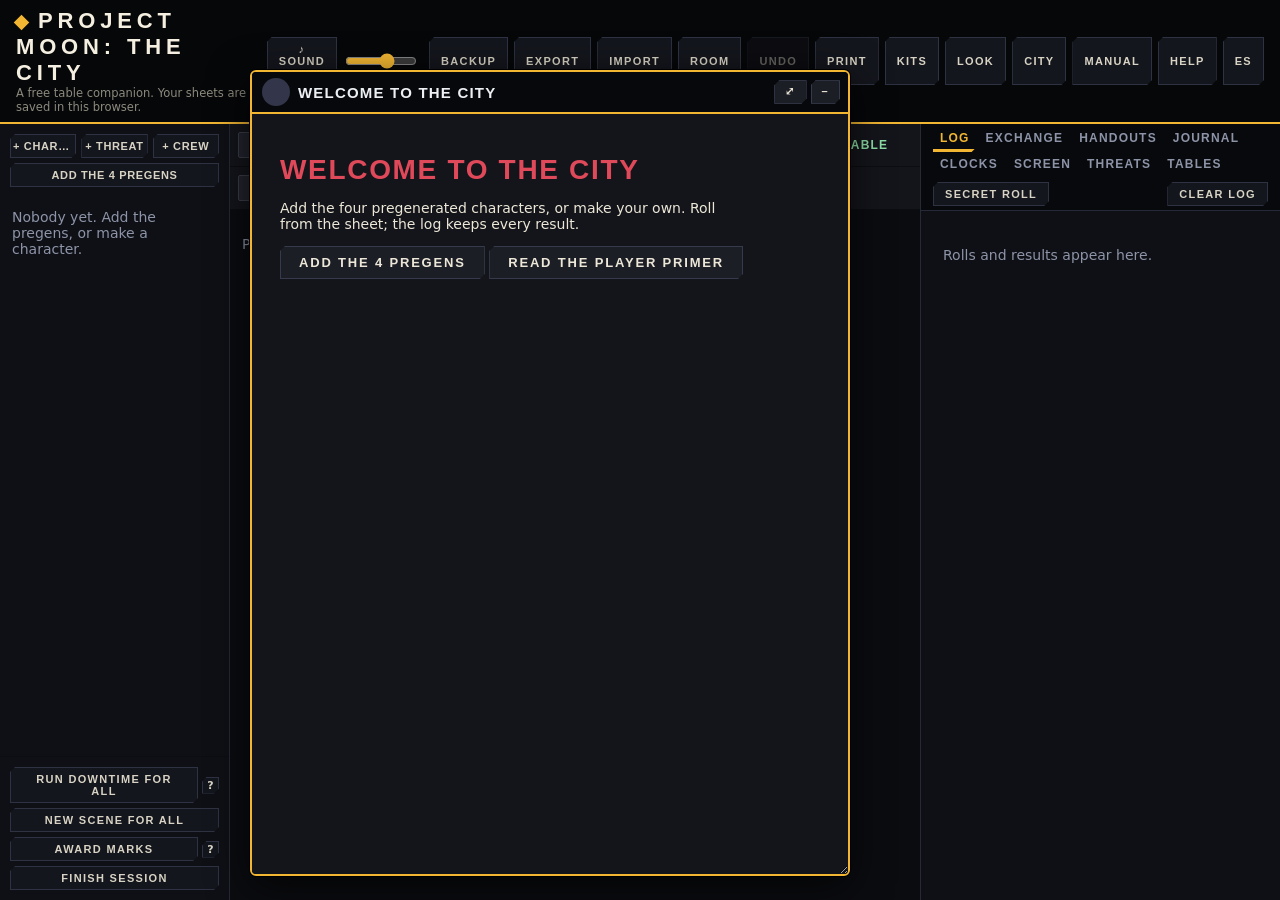
==== index.html @ a7e611bf "City map: use the supplied map image as the background Co-Authored-By: Claude Sonnet 5.5 <noreply@an" ====
<!doctype html>
<html lang="en">
<head>
<meta charset="utf-8">
<meta name="viewport" content="width=device-width, initial-scale=1">
<meta name="theme-color" content="#14151b">
<title>Project Moon: The City</title>
<link rel="stylesheet" href="css/style.css?v=8faefa41ed">
<link rel="icon" href="data:image/svg+xml,%3Csvg xmlns='http://www.w3.org/2000/svg' viewBox='0 0 32 32'%3E%3Crect width='32' height='32' fill='%2314151b'/%3E%3Ccircle cx='16' cy='16' r='9' fill='none' stroke='%23c9a227' stroke-width='3'/%3E%3C/svg%3E">
<script>try { if (localStorage.getItem("project-moon-the-city/skin") === "classic") document.documentElement.dataset.skin = "classic"; } catch (e) {}</script>
</head>
<body data-view="sheet">
<header id="top">
  <div class="brand"><h1 id="t-title">Project Moon: The City</h1><p id="t-sub"></p></div>
  <div id="timer-chip" hidden data-action="timerGo" title="Turn timer"></div>
  <nav class="top-actions">
    <span class="sound"><button type="button" data-action="sound" id="b-sound">Sound</button><input type="range" id="vol" min="0" max="100" step="5" aria-label="Volume"></span>
    <button type="button" data-action="backups" id="b-backup">Backup</button>
    <button type="button" data-action="export" id="b-export">Export</button>
    <button type="button" data-action="import" id="b-import">Import</button>
    <button type="button" data-action="room" id="b-room" class="room">Room</button>
    <button type="button" data-action="undo" id="b-undo" disabled>Undo</button>
    <button type="button" data-action="print" id="b-print">Print</button>
    <button type="button" data-action="kits" id="b-kits">Kits</button>
    <button type="button" data-action="skin" id="b-skin">Look</button>
    <button type="button" data-action="city" id="b-city">City</button>
    <button type="button" data-action="manual" data-ref="" id="b-manual">Manual</button>
    <button type="button" data-action="help" id="b-help">Help</button>
    <button type="button" data-action="lang" id="lang" class="lang">ES</button>
  </nav>
</header>
<div id="netbar" hidden></div>
<div id="warnbar" hidden></div>
<div id="app">
  <aside id="side"></aside>
  <section id="stage" aria-label="Map"></section>
  <main id="main"></main>
  <aside id="log">
    <div class="log-head"><nav id="rtabs"></nav><button type="button" data-action="secretRoll" id="b-secret">Secret roll</button><button type="button" data-action="clearLog" id="b-clearlog">Clear log</button></div>
    <div id="pane-log" class="pane"><div id="log-list"></div>
      <form id="chat" hidden><select id="chat-to" hidden></select><input id="chat-text" type="text" maxlength="400" autocomplete="off"><button type="submit" id="chat-send">Send</button></form></div>
    <div id="pane-xchg" class="pane" hidden></div>
    <div id="pane-map" class="pane" hidden></div>
    <div id="pane-ho" class="pane" hidden></div>
    <div id="pane-jr" class="pane" hidden></div>
    <div id="pane-thr" class="pane" hidden></div>
    <div id="pane-tb" class="pane" hidden></div>
    <div id="pane-ck" class="pane" hidden></div>
    <div id="pane-sc" class="pane" hidden></div>
  </aside>
</div>
<nav id="phone-tabs"></nav>
<div id="print-area" aria-hidden="true"></div>
<div id="toast" role="status" aria-live="polite"></div>
<input type="file" id="file" accept="application/json,.json" hidden>
<input type="file" id="mapfile" accept="image/*" hidden>
<!-- version:start (made by tools/version.mjs: do not edit) -->
<script type="importmap">
{
 "imports": {
  "./js/backup.mjs": "./js/backup.mjs?v=034f59c5e7",
  "./js/board.mjs": "./js/board.mjs?v=a5ad50f9cd",
  "./js/board_es.mjs": "./js/board_es.mjs?v=faa7effb17",
  "./js/boardui.mjs": "./js/boardui.mjs?v=6b1a18a236",
  "./js/city.mjs": "./js/city.mjs?v=d9ed0a0421",
  "./js/cityplan.mjs": "./js/cityplan.mjs?v=7ebd18dde0",
  "./js/cityui.mjs": "./js/cityui.mjs?v=a433b452b6",
  "./js/clocks.mjs": "./js/clocks.mjs?v=069fd4fc46",
  "./js/clocksui.mjs": "./js/clocksui.mjs?v=c461094118",
  "./js/conditions.mjs": "./js/conditions.mjs?v=12e3704839",
  "./js/config.mjs": "./js/config.mjs?v=fdc4a2e579",
  "./js/creation.mjs": "./js/creation.mjs?v=75f3a9003f",
  "./js/creation_es.mjs": "./js/creation_es.mjs?v=89c2324903",
  "./js/engine.mjs": "./js/engine.mjs?v=a351ac638f",
  "./js/es.mjs": "./js/es.mjs?v=12126353a4",
  "./js/handout_es.mjs": "./js/handout_es.mjs?v=c83645ae77",
  "./js/handouts.mjs": "./js/handouts.mjs?v=e462ee6502",
  "./js/handoutui.mjs": "./js/handoutui.mjs?v=e96e78e0ff",
  "./js/i18n.mjs": "./js/i18n.mjs?v=f76b6d961b",
  "./js/journal.mjs": "./js/journal.mjs?v=51871a49b3",
  "./js/journal_es.mjs": "./js/journal_es.mjs?v=e3befb616f",
  "./js/journalui.mjs": "./js/journalui.mjs?v=322873d34b",
  "./js/kit.mjs": "./js/kit.mjs?v=97314b269f",
  "./js/main.mjs": "./js/main.mjs?v=87d8e22f08",
  "./js/manual_es.mjs": "./js/manual_es.mjs?v=6e9d0aeb98",
  "./js/manualrefs.mjs": "./js/manualrefs.mjs?v=d3bc0d7295",
  "./js/manualui.mjs": "./js/manualui.mjs?v=bd2dc5dd61",
  "./js/maplist.mjs": "./js/maplist.mjs?v=8c56696e4e",
  "./js/md.mjs": "./js/md.mjs?v=666c76ea6c",
  "./js/model.mjs": "./js/model.mjs?v=82f0531f39",
  "./js/net.mjs": "./js/net.mjs?v=4695d0ae21",
  "./js/portrait.mjs": "./js/portrait.mjs?v=359399a2b7",
  "./js/pregens.mjs": "./js/pregens.mjs?v=be7d0d922c",
  "./js/printout.mjs": "./js/printout.mjs?v=8982211cc9",
  "./js/room.mjs": "./js/room.mjs?v=05cff2d4f1",
  "./js/room_es.mjs": "./js/room_es.mjs?v=a440d3b0a6",
  "./js/rules.mjs": "./js/rules.mjs?v=cc9655ef55",
  "./js/safety.mjs": "./js/safety.mjs?v=16644f668e",
  "./js/safety_es.mjs": "./js/safety_es.mjs?v=80481fcbf4",
  "./js/scenes.mjs": "./js/scenes.mjs?v=79e43281cd",
  "./js/screen.mjs": "./js/screen.mjs?v=cf1b384d10",
  "./js/screen_es.mjs": "./js/screen_es.mjs?v=fba77c9749",
  "./js/screenui.mjs": "./js/screenui.mjs?v=cc018586d7",
  "./js/sfx.mjs": "./js/sfx.mjs?v=07b3b735b2",
  "./js/store.mjs": "./js/store.mjs?v=1bed17fb89",
  "./js/tables.mjs": "./js/tables.mjs?v=83fcdbf81a",
  "./js/tablesui.mjs": "./js/tablesui.mjs?v=0b24ae199a",
  "./js/threat_es.mjs": "./js/threat_es.mjs?v=d13671099b",
  "./js/threatdata.mjs": "./js/threatdata.mjs?v=8ada8b11f8",
  "./js/threats.mjs": "./js/threats.mjs?v=083848b4c4",
  "./js/threatui.mjs": "./js/threatui.mjs?v=2a3bab7cd9",
  "./js/timer.mjs": "./js/timer.mjs?v=e5f1eb8450",
  "./js/ui.mjs": "./js/ui.mjs?v=0639473ccb",
  "./js/ui_es.mjs": "./js/ui_es.mjs?v=b59119f0c1",
  "./js/undo.mjs": "./js/undo.mjs?v=3b44ee386c",
  "./js/voice.mjs": "./js/voice.mjs?v=84000ecd85",
  "./js/win.mjs": "./js/win.mjs?v=504fda8ebe",
  "./js/wizard.mjs": "./js/wizard.mjs?v=61407a3af5"
 }
}
</script>
<!-- version:end -->
<script type="module" src="js/main.mjs?v=87d8e22f08"></script>
</body>
</html>
---- css/style.css ----
/* Project Moon: The City web app - sheets and log cards (adapted from the rulebook design).
   Same design language as the rulebook: dark title band, gold rule, paper tone, red condensed headings, Sin colors. */
:root {
  --pm-ink: #1c1a17; --pm-paper: #f7f3ea; --pm-paper2: #efe8d6; --pm-red: #7a1f2b; --pm-gold: #c9a227; --pm-gold-d: #a8861c;
  --pm-blue: #1f3a5f; --pm-mute: #6d6558; --pm-rule: #cfc6b2; --pm-dark: #14151b; --pm-ok: #2c6e49; --pm-warn: #b5651d;
  --pm-head: "Barlow Condensed", "Bahnschrift", "Franklin Gothic Medium", "Arial Narrow", Arial, sans-serif;
  --pm-body: "Source Serif 4", "Sitka Text", Constantia, Georgia, serif;
  --pm-ui: "IBM Plex Sans", "Segoe UI", system-ui, Arial, sans-serif;
}
.sin-wrath { --sc: #d63031; } .sin-lust { --sc: #f08c28; } .sin-sloth { --sc: #c9aa1e; } .sin-gluttony { --sc: #46aa5a; }
.sin-gloom { --sc: #2fa9bd; } .sin-pride { --sc: #4664dc; } .sin-envy { --sc: #9650c8; }

/* ---- the window ---- */
.pm-sheet { display: flex; flex-direction: column; height: 100%; }
#main input, #main select, #main textarea { color: var(--pm-ink); font-family: var(--pm-ui); }

/* ---- the title band ---- */
#main .pm-head { background: var(--pm-dark); color: #eceff4; padding: 10px 16px 9px; border-bottom: 4px solid var(--pm-gold); display: flex; flex-direction: column; gap: 7px; }
#main .pm-name { font-family: var(--pm-head); font-weight: 800; font-size: 28px; letter-spacing: .04em; text-transform: uppercase; background: transparent; border: none; border-bottom: 1px solid #3a3d4a; color: #fff; width: 100%; height: auto; padding: 0 0 2px; line-height: 1.1; }
#main .pm-name::placeholder { color: #5a5f70; }
#main .pm-name:focus { box-shadow: none; border-bottom-color: var(--pm-gold); outline: none; }
#main .pm-badges { display: flex; flex-wrap: wrap; gap: 5px; }
#main .pm-badge { font: 600 10.5px var(--pm-head); letter-spacing: .14em; text-transform: uppercase; background: #22242e; border: 1px solid #3a3d4a; color: #cfd6e6; border-radius: 2px; padding: 2px 8px; }
#main .pm-badge.sin { background: #3b1a22; border-color: var(--pm-red); color: #f0c3c9; }
#main .pm-badge.warn { background: #4a3210; border-color: var(--pm-warn); color: #f6cf9b; }
#main .pm-meters { display: flex; flex-wrap: wrap; gap: 8px 22px; align-items: center; }
#main .pm-meter { display: flex; align-items: center; gap: 5px; }
#main .pm-meter b { font: 700 11px var(--pm-head); letter-spacing: .2em; text-transform: uppercase; color: #8aa0c8; margin-right: 2px; }
#main .pip { display: inline-block; width: 12px; height: 12px; border: 1.5px solid #8a8fa3; border-radius: 50%; background: transparent; }
#main .pip.on { background: var(--pm-gold); border-color: var(--pm-gold); }
#main .pip.stress.on { background: #d4495a; border-color: #d4495a; }
#main .pm-head input[type=number], #main .pm-head select { background: #22242e; border: 1px solid #3a3d4a; color: #eceff4; height: 24px; }
#main .pm-small { width: 40px; text-align: center; }
#main .pm-head button { background: #22242e; border-color: #3a3d4a; color: #cfd6e6; }
#main .pm-head button:hover { background: #2d3040; border-color: var(--pm-gold); color: #fff; }
#main .pm-actions { display: flex; gap: 6px; }
#main .pm-actions button[data-action="hailMary"] { background: var(--pm-red); border-color: #a33142; color: #fff; }
#main .pm-actions button[data-action="hailMary"]:hover { background: #962436; }

/* ---- buttons ---- */
#main button { cursor: pointer; font: 700 11px var(--pm-head); letter-spacing: .12em; text-transform: uppercase; border: 1px solid var(--pm-rule); background: var(--pm-paper2); color: var(--pm-ink); border-radius: 2px; padding: 3px 10px; line-height: 1.4; height: auto; width: auto; }
#main button:hover { background: #e4dac0; border-color: var(--pm-gold-d); }
#main button.active { background: var(--pm-red); color: #fff; border-color: var(--pm-red); }
#main button[disabled] { opacity: .4; cursor: default; }

/* ---- tabs ---- */
#main .pm-tabs { display: flex; gap: 0; padding: 0 12px; border-bottom: 1px solid var(--pm-rule); background: var(--pm-paper2); }
#main .pm-tabs button { border: none; border-bottom: 3px solid transparent; background: transparent; font-size: 12.5px; letter-spacing: .16em; padding: 8px 14px 6px; border-radius: 0; color: var(--pm-mute); }
#main .pm-tabs button:hover { color: var(--pm-ink); background: transparent; }
#main .pm-tabs button.active { background: transparent; color: var(--pm-red); border-bottom-color: var(--pm-red); }
#main .pm-body { padding: 12px 16px 16px; overflow-y: auto; flex: 1; }

/* ---- headings and fields ---- */
#main h3 { font: 800 14px var(--pm-head); letter-spacing: .14em; text-transform: uppercase; color: var(--pm-red); border: none; border-top: 2px solid var(--pm-gold); padding-top: 5px; margin: 14px 0 8px; display: flex; align-items: center; gap: 10px; }
#main h3:first-child { margin-top: 0; }
#main h3 small, #main .hint { color: var(--pm-mute); font: 400 11.5px var(--pm-ui); letter-spacing: 0; text-transform: none; }
#main .pm-grid2 { display: grid; grid-template-columns: 1fr 1fr; gap: 8px 18px; }
#main .pm-grid2 label { display: flex; flex-direction: column; gap: 1px; font: 700 10px var(--pm-head); letter-spacing: .16em; text-transform: uppercase; color: var(--pm-red); }
#main .pm-grid2 label.wide { grid-column: 1 / -1; }
#main .pm-grid2 input[type=text], #main .pm-grid2 input[type=number], #main .pm-grid2 select, #main .pm-grid2 textarea { font: 400 13px var(--pm-body); background: transparent; border: none; border-bottom: 1px solid var(--pm-rule); border-radius: 0; color: var(--pm-ink); padding: 2px 0; height: auto; box-shadow: none; }
#main .pm-grid2 input:focus, #main .pm-grid2 select:focus, #main .pm-grid2 textarea:focus { border-bottom-color: var(--pm-gold-d); box-shadow: none; outline: none; }
#main .pm-grid2 textarea { border: 1px solid var(--pm-rule); padding: 3px 5px; background: rgba(255,255,255,.4); }
#main .pm-grid2 label input[type=checkbox] { align-self: flex-start; }
#main .inline-row { display: flex; gap: 6px; align-items: center; } #main .inline-row input { flex: 1; }

/* ---- attributes and skills ---- */
#main .pm-attrs { display: grid; grid-template-columns: repeat(4, 1fr); gap: 8px; }
#main .pm-attr { text-align: center; border: 1px solid var(--pm-ink); background: rgba(255,255,255,.4); padding: 4px 4px 6px; }
#main .pm-attr button { border: none; background: transparent; color: var(--pm-red); font-size: 11px; letter-spacing: .2em; padding: 0; }
#main .pm-attr button:hover { background: transparent; color: var(--pm-ink); }
#main .pm-attr input { width: 60px; text-align: center; font: 800 28px var(--pm-head); border: none; background: transparent; display: block; margin: 2px auto 0; height: 34px; }
#main .pm-skills { width: 100%; border-collapse: collapse; }
#main .pm-skills td { padding: 2px 6px; border-bottom: 1px dotted var(--pm-rule); }
#main .pm-skills button { border: none; background: transparent; font: 600 12.5px var(--pm-ui); letter-spacing: 0; text-transform: none; padding: 0; text-align: left; color: var(--pm-ink); }
#main .pm-skills button:hover { color: var(--pm-red); background: transparent; }
#main .pm-skills input { width: 40px; text-align: center; background: transparent; border: none; border-bottom: 1px solid var(--pm-rule); font-weight: 700; }
#main .pm-skills .hint { width: 80px; }
#main .pm-skills tr.fit-up .fit { color: var(--pm-ok); font-weight: 700; } #main .pm-skills tr.fit-down .fit { color: var(--pm-red); font-weight: 700; }

/* ---- the Sins ---- */
#main .pm-sins { width: 100%; border-collapse: collapse; font-size: 11.5px; }
#main .pm-sins th { font: 700 10px var(--pm-head); letter-spacing: .16em; text-transform: uppercase; color: var(--pm-red); text-align: left; border-bottom: 2px solid var(--pm-ink); padding: 2px 6px; }
#main .pm-sins td { padding: 4px 6px; vertical-align: top; border-bottom: 1px dotted var(--pm-rule); }
#main .pm-sins tr[class*="sin-"] > td:first-child { border-left: 5px solid var(--sc); }
#main .pm-sins tr[class*="sin-"] > td:first-child b { font: 800 15px var(--pm-head); letter-spacing: .08em; text-transform: uppercase; color: var(--sc); filter: brightness(.82); }
#main .pm-sins tr.alignment > td:first-child { background: color-mix(in srgb, var(--sc) 14%, transparent); }
#main .pm-sins input { width: 46px; text-align: center; font: 800 16px var(--pm-head); border: 2px solid var(--sc, var(--pm-rule)); border-radius: 2px; background: rgba(255,255,255,.55); height: 28px; }
#main .pm-sins input[name*="tally"] { border: 1px solid var(--pm-rule); font: 600 12px var(--pm-ui); height: 22px; }
#main .pm-sins tr.tech td { color: var(--pm-mute); font-size: 11px; border-bottom: 1px solid var(--pm-rule); }
#main .pm-sins small { color: var(--pm-mute); }

/* ---- lists ---- */
#main .pm-list { list-style: none; margin: 0; padding: 0; }
#main .pm-list li { display: flex; align-items: center; gap: 10px; padding: 4px 0; border-bottom: 1px dotted var(--pm-rule); }
#main .pm-list li.spent b { text-decoration: line-through; color: var(--pm-mute); }
#main .pm-list .ctl { margin-left: auto; display: flex; gap: 4px; }
#main .pm-list .wear { display: inline-flex; align-items: center; gap: 4px; font-size: 11px; color: var(--pm-mute); }
#main .pm-list .wear .pip { border-color: var(--pm-mute); } #main .pm-list .wear .pip.on { background: var(--pm-red); border-color: var(--pm-red); }
#main .badge-spent { color: #fff; background: var(--pm-red); font: 700 10px var(--pm-head); letter-spacing: .14em; text-transform: uppercase; padding: 1px 6px; border-radius: 2px; }
#main .pm-notes-area { width: 100%; margin-top: 8px; background: rgba(255,255,255,.4); border: 1px solid var(--pm-rule); font: 13px var(--pm-body); }

/* ---- crew ---- */
#main .pm-clocks { display: flex; flex-wrap: wrap; gap: 10px; }
#main .pm-clockcard { width: 104px; text-align: center; border: 1px solid var(--pm-ink); background: rgba(255,255,255,.4); padding: 6px 4px; }
#main .pm-clock .seg { fill: var(--pm-paper2); stroke: var(--pm-ink); stroke-width: 1; }
#main .pm-clock .seg.on { fill: var(--pm-red); }
#main .pm-clockcard .nm { font: 700 12px var(--pm-head); letter-spacing: .1em; text-transform: uppercase; }
#main .pm-clockcard .ct { font-size: 11px; color: var(--pm-mute); }
#main .pm-clockcard .ctl { display: flex; justify-content: center; gap: 2px; margin-top: 3px; }
#main .pm-clockcard .ctl button { padding: 0 7px; }
#main .pm-ledger { width: 100%; border-collapse: collapse; font-size: 12px; }
#main .pm-ledger th { font: 700 10px var(--pm-head); letter-spacing: .16em; text-transform: uppercase; color: var(--pm-red); text-align: left; border-bottom: 2px solid var(--pm-ink); padding: 2px 6px; }
#main .pm-ledger td { border-bottom: 1px dotted var(--pm-rule); padding: 3px 6px; }

/* ---- chat cards ---- */
.pm-card { border: 1px solid var(--pm-rule); border-left: 5px solid var(--pm-blue); background: var(--pm-paper); border-radius: 2px; padding: 6px 9px 7px; font: 13px var(--pm-body); color: var(--pm-ink); }
.pm-card-head { font: 800 15px var(--pm-head); letter-spacing: .08em; text-transform: uppercase; color: var(--pm-red); border-bottom: 2px solid var(--pm-gold); margin-bottom: 4px; padding-bottom: 1px; }
.pm-card-head small { color: var(--pm-mute); font-weight: 600; letter-spacing: .06em; }
.pm-card-lines div { font: 11.5px var(--pm-ui); color: var(--pm-mute); }
.pm-dice { display: flex; flex-wrap: wrap; gap: 4px; margin: 6px 0; }
.pm-die { display: inline-flex; align-items: center; justify-content: center; min-width: 24px; height: 24px; border: 1.5px solid var(--pm-ink); border-radius: 4px; background: #fff; font: 800 14px var(--pm-head); }
.pm-die.hit { background: var(--pm-ok); border-color: var(--pm-ok); color: #fff; }
.pm-die.one { background: #f4d6d2; border-color: var(--pm-red); color: var(--pm-red); }
.pm-die.ego { box-shadow: 0 0 0 2px var(--pm-gold); }
.pm-die.rerolled { outline: 2px dashed #1f5f8b; outline-offset: 1px; }
.pm-result { font: 800 15px var(--pm-head); letter-spacing: .06em; text-transform: uppercase; display: flex; align-items: center; gap: 8px; flex-wrap: wrap; }
.pm-band { margin-left: auto; padding: 1px 10px; border-radius: 2px; color: #fff; background: var(--pm-mute); font-size: 13px; letter-spacing: .12em; }
.pm-band.critical { background: #1f5f8b; } .pm-band.success { background: var(--pm-ok); } .pm-band.partial { background: var(--pm-warn); }
.pm-band.failure { background: #8a2a1f; } .pm-band.criticalFailure { background: #4a1410; }
.pm-notes p { margin: 4px 0 0; font: 12px/1.35 var(--pm-ui); }
.pm-verdict { border-left-color: var(--pm-red); background: #f3e6e2; }
.pm-voice { font: italic 14px var(--pm-body); margin: 4px 0; }
.pm-voicecard { border-style: dashed; border-left-style: solid; border-left-color: var(--pm-mute); }
.pm-voicecard.loud { border-left-color: var(--pm-red); background: #f3e6e2; } .pm-voicecard.loud .pm-voice { font-weight: 700; }


/* ================= app shell ================= */
* { box-sizing: border-box; }
html, body { height: 100%; }
body { margin: 0; background: #1b1d22; color: var(--pm-ink); font-family: var(--pm-ui); font-size: 14px; display: flex; flex-direction: column; }
button { font-family: var(--pm-head); }
#top { background: var(--pm-dark); color: #eceff4; display: flex; align-items: center; justify-content: space-between; gap: 12px; padding: 8px 16px; border-bottom: 4px solid var(--pm-gold); flex: 0 0 auto; }
#top h1 { margin: 0; font: 800 22px var(--pm-head); letter-spacing: .08em; text-transform: uppercase; }
#top p { margin: 0; font-size: 11.5px; color: #9aa3b5; }
.top-actions { display: flex; gap: 6px; }
.top-actions button, .side-actions button, .side-foot button, .log-head button { cursor: pointer; font: 700 11px var(--pm-head); letter-spacing: .12em; text-transform: uppercase; border: 1px solid #3a3d4a; background: #22242e; color: #cfd6e6; border-radius: 2px; padding: 5px 11px; }
.top-actions button:hover, .side-actions button:hover, .side-foot button:hover, .log-head button:hover { border-color: var(--pm-gold); color: #fff; background: #2d3040; }
.top-actions .lang { color: var(--pm-gold); }
#app { flex: 1 1 auto; min-height: 0; display: grid; grid-template-columns: 230px minmax(0, 1fr) 360px; }
#side { background: #20222a; color: #cfd6e6; display: flex; flex-direction: column; min-height: 0; border-right: 1px solid #0c0d10; }
.side-actions { display: grid; grid-template-columns: repeat(3, minmax(0, 1fr)); gap: 5px; padding: 10px; }
.side-actions button { padding: 5px 2px; letter-spacing: .06em; white-space: nowrap; overflow: hidden; text-overflow: ellipsis; }
.side-actions .gold { grid-column: 1 / -1; background: var(--pm-gold); color: #14151b; border-color: var(--pm-gold-d); }
.side-actions .gold:hover { background: #dcb633; color: #14151b; }
.actor-list { list-style: none; margin: 0; padding: 0; overflow-y: auto; flex: 1; }
.actor { display: grid; grid-template-columns: 32px 18px 1fr; align-items: center; grid-template-rows: auto auto; width: 100%; text-align: left; background: transparent; border: none; border-left: 4px solid transparent; color: #e6e9f0; padding: 8px 10px; cursor: pointer; font-family: var(--pm-ui); }
.actor:hover { background: #292c37; }
.actor.sel { background: #2f3342; border-left-color: var(--pm-gold); }
.actor .ic { grid-row: 1 / 3; color: var(--pm-gold); font-size: 12px; padding-top: 3px; }
.actor.npc .ic { color: #d4495a; }
.actor.crew .ic { color: #8aa0c8; }
.actor .nm { font: 700 15px var(--pm-head); letter-spacing: .05em; text-transform: uppercase; }
.actor small { color: #8d94a8; font-size: 11px; }
.side-foot { padding: 10px; display: grid; gap: 5px; border-top: 1px solid #0c0d10; }
.hint.pad, .pad { padding: 12px; color: #8d94a8; }
#main { background: var(--pm-paper); min-height: 0; overflow: hidden; display: flex; flex-direction: column; }
#main .pm-sheet { flex: 1; min-height: 0; }
#main .empty { padding: 40px 28px; max-width: 520px; }
#main .empty h2 { font: 800 28px var(--pm-head); letter-spacing: .06em; text-transform: uppercase; color: var(--pm-red); margin: 0 0 10px; }
#main .empty button, button.primary { cursor: pointer; font: 800 13px var(--pm-head); letter-spacing: .14em; text-transform: uppercase; background: var(--pm-red); color: #fff; border: 1px solid #a33142; padding: 8px 18px; border-radius: 2px; }
#main .empty button:hover, button.primary:hover { background: #962436; }
#main .pm-head { position: relative; }
#main .pm-tools { position: absolute; right: 14px; top: 10px; display: flex; gap: 5px; }
#main .pm-name { padding-right: 160px; }
#main .pm-small { width: 44px; }
#main .scroll-x { overflow-x: auto; }
#main .pm-sheet { display: flex; flex-direction: column; }
#log { background: #1b1d22; display: flex; flex-direction: column; min-height: 0; border-left: 1px solid #0c0d10; }
.log-head { display: flex; justify-content: space-between; align-items: center; padding: 8px 12px; background: #14151b; color: #eceff4; font: 800 13px var(--pm-head); letter-spacing: .2em; text-transform: uppercase; border-bottom: 1px solid #0c0d10; }
#log-list { overflow-y: auto; padding: 10px; display: flex; flex-direction: column; gap: 8px; flex: 1; }
#log.ping .log-head { animation: ping .8s; }
@keyframes ping { 0% { background: var(--pm-gold-d); } 100% { background: #14151b; } }
.msg .pm-card { animation: drop .25s ease-out; }
@keyframes drop { from { transform: translateY(6px); opacity: 0; } }
#phone-tabs { display: none; }
#toast { position: fixed; left: 50%; bottom: 18px; transform: translate(-50%, 20px); background: var(--pm-dark); color: #fff; border: 1px solid var(--pm-gold); padding: 9px 16px; border-radius: 3px; opacity: 0; pointer-events: none; transition: .2s; max-width: min(92vw, 560px); z-index: 50; font-size: 13px; }
#toast.on { opacity: 1; transform: translate(-50%, 0); }
#log .hint { color: #8d94a8; }

/* ================= dialogs ================= */
dialog.pm-modal { border: 1px solid var(--pm-ink); border-top: 4px solid var(--pm-gold); padding: 0; background: var(--pm-paper); color: var(--pm-ink); width: min(520px, 94vw); max-height: 92vh; overflow: hidden; box-shadow: 0 10px 40px rgba(0,0,0,.6); }
dialog.pm-modal.wide { width: min(680px, 96vw); }
dialog.pm-modal::backdrop { background: rgba(10,11,15,.7); }
.pm-modal form.pm-dialog { margin: 0; display: flex; flex-direction: column; max-height: 92vh; gap: 0; }
.pm-modal header { background: var(--pm-dark); color: #fff; padding: 8px 14px; }
.pm-modal header h2 { margin: 0; font: 800 18px var(--pm-head); letter-spacing: .08em; text-transform: uppercase; }
.pm-dlg-body { padding: 12px 14px; overflow-y: auto; display: flex; flex-direction: column; gap: 8px; }
.pm-dlg-body p { margin: 0; font-size: 13px; line-height: 1.4; }
.pm-modal footer { display: flex; justify-content: flex-end; gap: 8px; padding: 10px 14px; border-top: 1px solid var(--pm-rule); background: var(--pm-paper2); }
.pm-modal footer .ghost { cursor: pointer; font: 700 12px var(--pm-head); letter-spacing: .12em; text-transform: uppercase; border: 1px solid var(--pm-rule); background: transparent; padding: 7px 16px; border-radius: 2px; color: var(--pm-ink); }
.pm-modal .pm-row { display: flex; gap: 10px; align-items: center; flex-wrap: wrap; }
.pm-modal .pm-row label { font: 700 10px var(--pm-head); letter-spacing: .14em; text-transform: uppercase; color: var(--pm-red); }
.pm-modal .pm-row label.full { flex: 1 1 100%; }
.pm-modal .pm-row label.chk { font: 400 13px var(--pm-ui); letter-spacing: 0; text-transform: none; color: var(--pm-ink); display: flex; gap: 6px; align-items: flex-start; }
.pm-modal input[type=text], .pm-modal input[type=number], .pm-modal select, .pm-modal textarea { font: 14px var(--pm-ui); padding: 4px 6px; border: 1px solid var(--pm-rule); background: #fff; color: var(--pm-ink); border-radius: 2px; }
.pm-modal input[type=number] { width: 62px; }
.pm-modal input[type=text] { flex: 1 1 140px; min-width: 0; }
.pm-modal textarea { width: 100%; font-family: var(--pm-body); }
.pm-modal select { max-width: 100%; }
.pm-modal .pm-note { font-size: 11.5px; color: var(--pm-mute); border-left: 3px solid var(--pm-gold); padding-left: 7px; }
.pm-modal .pm-note:empty { display: none; }
.pm-modal .checks { display: flex; flex-direction: column; gap: 5px; }
.pm-modal table { width: 100%; border-collapse: collapse; font-size: 12px; }
.pm-modal th { font: 700 10px var(--pm-head); letter-spacing: .14em; text-transform: uppercase; color: var(--pm-red); text-align: left; border-bottom: 2px solid var(--pm-ink); padding: 2px 6px; }
.pm-modal td { border-bottom: 1px dotted var(--pm-rule); padding: 3px 6px; }
.help { margin: 0; padding-left: 18px; display: flex; flex-direction: column; gap: 6px; font-size: 13.5px; }
button:focus-visible, input:focus-visible, select:focus-visible, textarea:focus-visible { outline: 2px solid var(--pm-gold); outline-offset: 1px; }

/* ================= phone and tablet ================= */
@media (max-width: 1100px) { #app { grid-template-columns: 200px minmax(0, 1fr) 300px; } }
@media (max-width: 820px) {
  #top { padding: 6px 12px; }
  #top p { display: none; }
  #top h1 { font-size: 17px; }
  #app { display: block; flex: 1 1 auto; position: relative; }
  #side, #main, #log { position: absolute; inset: 0; display: none; border: none; }
  body[data-view="people"] #side, body[data-view="sheet"] #main, body[data-view="log"] #log { display: flex; }
  #phone-tabs { display: grid; grid-template-columns: repeat(3, 1fr); background: var(--pm-dark); border-top: 2px solid var(--pm-gold); flex: 0 0 auto; }
  #phone-tabs button { background: transparent; border: none; color: #9aa3b5; font: 800 14px var(--pm-head); letter-spacing: .16em; text-transform: uppercase; padding: 12px 0; cursor: pointer; }
  #phone-tabs button.active { color: var(--pm-gold); box-shadow: inset 0 3px 0 var(--pm-gold); }
  #main .pm-grid2 { grid-template-columns: 1fr; }
  #main .pm-attrs { grid-template-columns: repeat(2, 1fr); }
  #main .pm-name { padding-right: 0; font-size: 24px; }
  #main .pm-tools { position: static; }
  #main .pm-sheet { display: block; overflow-y: auto; }
  #main .pm-body { overflow: visible; }
  #main .pm-tabs { position: sticky; top: 0; z-index: 2; }
  #main .pm-head { gap: 5px; padding: 8px 12px; }
  #top h1 { white-space: nowrap; overflow: hidden; text-overflow: ellipsis; max-width: 52vw; }
  #main .pm-body { padding: 10px 12px 18px; }
  #main .pm-tabs { overflow-x: auto; }
  #main .pm-tabs button { white-space: nowrap; padding: 10px 12px 8px; }
  .top-actions button { padding: 5px 8px; }
  #main button, .pm-modal button { min-height: 32px; }
}
@media print { #top, #side, #log, #phone-tabs, .pm-tools, .pm-actions, .pm-tabs { display: none !important; } #app { display: block; } #main { display: block; } body { background: #fff; } }

/* ================= shared rooms ================= */
.top-actions .room.live { background: #1f4a33; border-color: #46aa5a; color: #d8f5e2; }
.side-room { padding: 8px 12px 4px; border-top: 1px solid #0c0d10; font: 800 12px var(--pm-head); letter-spacing: .2em; text-transform: uppercase; color: var(--pm-gold); }
.side-room small { color: #8d94a8; letter-spacing: .1em; }
.remote-list { flex: 0 1 auto; max-height: 40%; }
.actor.remote .ic { color: #46aa5a; }
#main .ro-note { font: 700 10.5px var(--pm-head); letter-spacing: .18em; text-transform: uppercase; color: #46aa5a; }
#main.readonly input, #main.readonly select, #main.readonly textarea { pointer-events: none; opacity: .85; }
#main.readonly button:not([data-action="tab"]) { display: none; }
#chat { display: flex; gap: 6px; padding: 8px; background: #14151b; border-top: 1px solid #0c0d10; }
#chat[hidden], #chat-to[hidden] { display: none; }
#chat input, #chat select { background: #22242e; color: #eceff4; border: 1px solid #3a3d4a; border-radius: 2px; padding: 5px 7px; font: 13px var(--pm-ui); min-width: 0; }
#chat input { flex: 1; }
#chat select { max-width: 110px; }
#chat button { cursor: pointer; font: 700 11px var(--pm-head); letter-spacing: .12em; text-transform: uppercase; border: 1px solid var(--pm-gold-d); background: var(--pm-gold); color: #14151b; padding: 5px 12px; border-radius: 2px; }
.pm-card.chat { border-left-color: var(--pm-gold); }
.pm-modal input.big { font: 800 20px var(--pm-head); letter-spacing: .2em; text-transform: uppercase; }

/* ================= right pane: tabs, Exchange tracker, map ================= */
.pane { display: flex; flex-direction: column; min-height: 0; flex: 1; }
.pane[hidden] { display: none !important; }
#rtabs { display: flex; gap: 2px; }
#rtabs button { cursor: pointer; font: 800 12px var(--pm-head); letter-spacing: .16em; text-transform: uppercase; background: transparent; color: #8d94a8; border: none; border-bottom: 3px solid transparent; padding: 3px 9px 4px; }
#rtabs button.active { color: var(--pm-gold); border-bottom-color: var(--pm-gold); }
#rtabs button:hover { color: #fff; }
.log-head { padding-top: 4px; padding-bottom: 4px; }
#pane-xchg, #pane-map { color: #e6e9f0; overflow-y: auto; }
.x-head { display: flex; flex-direction: column; gap: 8px; padding: 10px 12px; border-bottom: 1px solid #0c0d10; }
.x-title b { font: 800 22px var(--pm-head); letter-spacing: .1em; text-transform: uppercase; color: var(--pm-gold); }
.x-title small, .x-hint { color: #8d94a8; font-size: 11.5px; }
.x-hint { padding: 8px 12px; margin: 0; line-height: 1.4; }
.x-btns { display: flex; flex-wrap: wrap; gap: 6px; }
#pane-xchg button, #pane-map button { cursor: pointer; font: 700 11px var(--pm-head); letter-spacing: .12em; text-transform: uppercase; border: 1px solid #3a3d4a; background: #22242e; color: #cfd6e6; border-radius: 2px; padding: 5px 10px; }
#pane-xchg button:hover, #pane-map button:hover { border-color: var(--pm-gold); color: #fff; }
#pane-xchg button.primary { background: var(--pm-red); border-color: #a33142; color: #fff; }
#pane-xchg button[disabled] { opacity: .3; cursor: default; }
.slots { list-style: none; margin: 0; padding: 6px 8px; display: flex; flex-direction: column; gap: 4px; }
.slot { display: flex; align-items: center; gap: 8px; padding: 6px 8px; background: #20222a; border-left: 5px solid #4664dc; }
.slot.threat { border-left-color: #d4495a; }
.slot.named { border-left-color: #c9a227; }
.slot.other { border-left-color: #8d94a8; }
.slot.now { background: #343a4d; outline: 2px solid var(--pm-gold); }
.slot.acted { opacity: .5; }
.slot .who { flex: 1; display: flex; flex-direction: column; min-width: 0; }
.slot .who b { font: 700 15px var(--pm-head); letter-spacing: .05em; text-transform: uppercase; }
.slot .who small { color: #8d94a8; font-size: 11px; }
.slot .mv { display: flex; flex-direction: column; gap: 1px; }
.slot .mv button { padding: 0 6px; line-height: 1.1; }
.slot .act.on { background: #1f4a33; border-color: #46aa5a; }
.slot .state { font: 700 11px var(--pm-head); letter-spacing: .12em; text-transform: uppercase; color: var(--pm-gold); }
.x-add { display: flex; gap: 5px; padding: 8px; }
.x-add select, .x-add input { background: #22242e; color: #eceff4; border: 1px solid #3a3d4a; border-radius: 2px; padding: 4px 6px; font: 12px var(--pm-ui); min-width: 0; }
.x-add select { flex: 1.2; } .x-add input { flex: 1; }
.m-bar { display: flex; flex-wrap: wrap; gap: 6px 8px; align-items: center; padding: 8px; background: #14151b; border-bottom: 1px solid #0c0d10; }
.m-bar select, .m-bar input[type=number] { background: #22242e; color: #eceff4; border: 1px solid #3a3d4a; border-radius: 2px; padding: 4px 6px; font: 12px var(--pm-ui); max-width: 100%; }
.m-bar input[type=number] { width: 56px; }
.m-bar .chk { font: 12px var(--pm-ui); color: #cfd6e6; display: inline-flex; align-items: center; gap: 4px; }
.m-stage { position: relative; flex: 1; min-height: 240px; background: #0c0d10; }
#mapsvg { position: absolute; inset: 0; width: 100%; height: 100%; touch-action: none; cursor: grab; user-select: none; }
#mapsvg .tk { cursor: pointer; }
#mapsvg .tk.hid { opacity: .45; }
#mapsvg .lbl { fill: #fff; paint-order: stroke; stroke: #000; stroke-width: 5px; font-family: var(--pm-head); font-weight: 700; letter-spacing: .04em; }
#mapsvg .ini { fill: #14151b; font-family: var(--pm-head); font-weight: 800; }
.m-zoom { position: absolute; right: 8px; bottom: 8px; display: flex; flex-direction: column; gap: 4px; }
.m-zoom button { background: rgba(20,21,27,.85); }
.m-name { position: absolute; left: 8px; top: 8px; background: rgba(20,21,27,.8); padding: 2px 8px; font: 700 11px var(--pm-head); letter-spacing: .14em; text-transform: uppercase; color: var(--pm-gold); pointer-events: none; }
@media (max-width: 820px) { #log .log-head { gap: 4px; } #rtabs button { padding: 6px 8px; } }

/* ================= handouts ================= */
#pane-ho { color: #e6e9f0; overflow-y: auto; }
#pane-ho button { cursor: pointer; font: 700 11px var(--pm-head); letter-spacing: .12em; text-transform: uppercase; border: 1px solid #3a3d4a; background: #22242e; color: #cfd6e6; border-radius: 2px; padding: 5px 10px; }
#pane-ho button:hover { border-color: var(--pm-gold); color: #fff; }
#pane-ho button.on { background: #1f4a33; border-color: #46aa5a; }
.ho-list { list-style: none; margin: 0; padding: 8px; display: flex; flex-direction: column; gap: 6px; }
.ho { display: flex; align-items: center; gap: 10px; padding: 6px 8px; background: #20222a; border-left: 5px solid #8d94a8; }
.ho.shown { border-left-color: #46aa5a; }
.ho img, .ho .ph { width: 44px; height: 44px; object-fit: cover; border: 1px solid #3a3d4a; background: #14151b; flex: 0 0 auto; display: flex; align-items: center; justify-content: center; color: #8d94a8; font-size: 22px; }
.ho .who { flex: 1; display: flex; flex-direction: column; min-width: 0; }
.ho .who b { font: 700 15px var(--pm-head); letter-spacing: .05em; text-transform: uppercase; overflow: hidden; text-overflow: ellipsis; }
.ho .who small { color: #8d94a8; font-size: 11px; }
.ho .btns { display: flex; flex-wrap: wrap; gap: 3px; justify-content: flex-end; max-width: 150px; }
.ho .ho-open { display: flex; align-items: center; gap: 10px; width: 100%; text-align: left; background: transparent; border: none; padding: 0; color: #e6e9f0; }
.handout-paper { background: #f1e9d2; color: #2b2418; border: 1px solid #cfc6b2; padding: 16px 20px; font: 15px/1.5 var(--pm-body); box-shadow: inset 0 0 30px rgba(120,90,30,.15); max-height: 62vh; overflow-y: auto; }
.handout-paper p { margin: 0 0 .8em; }
.handout-paper .ho-img { display: block; max-width: 100%; margin: 0 auto 12px; border: 1px solid #cfc6b2; }
.pm-modal input[type=file] { font: 12px var(--pm-ui); max-width: 100%; }
.pm-modal [data-clearimg] { cursor: pointer; font: 700 11px var(--pm-head); letter-spacing: .1em; text-transform: uppercase; border: 1px solid var(--pm-rule); background: transparent; padding: 4px 8px; }

/* ================= fog of war and measuring ================= */
.m-bar button.on { background: var(--pm-gold); border-color: var(--pm-gold-d); color: #14151b; }
.fogbar { border-top: 1px solid #0c0d10; }
.m-stage.tool-measure #mapsvg { cursor: crosshair; }
.m-stage.tool-reveal #mapsvg, .m-stage.tool-cover #mapsvg { cursor: cell; }

/* ================= turn timer and sound ================= */
#timer-chip { cursor: pointer; font: 800 15px var(--pm-head); letter-spacing: .1em; text-transform: uppercase; background: #1f4a33; border: 1px solid #46aa5a; color: #d8f5e2; padding: 3px 12px; border-radius: 2px; white-space: nowrap; overflow: hidden; text-overflow: ellipsis; max-width: 38vw; }
#timer-chip[hidden] { display: none; }
#timer-chip.paused { background: #22242e; border-color: #3a3d4a; color: #cfd6e6; }
#timer-chip.low { background: #5a1a22; border-color: #d4495a; color: #fff; animation: pulse .8s infinite alternate; }
@keyframes pulse { to { background: #7a1f2b; } }
.sound { display: inline-flex; align-items: center; gap: 6px; margin-right: 4px; }
.sound button.off { color: #8d94a8; text-decoration: line-through; }
.sound input[type=range] { width: 72px; accent-color: var(--pm-gold); }
.x-timer { display: flex; align-items: center; flex-wrap: wrap; gap: 6px 10px; }
.x-timer .clk { font: 800 34px var(--pm-head); letter-spacing: .06em; color: #fff; min-width: 84px; }
.x-timer small { color: var(--pm-gold); font: 700 13px var(--pm-head); letter-spacing: .1em; text-transform: uppercase; }
.x-timer.low .clk { color: #ff7a85; animation: pulse2 .8s infinite alternate; }
@keyframes pulse2 { to { opacity: .55; } }
.x-timer .tctl { display: flex; flex-wrap: wrap; align-items: center; gap: 5px; margin-left: auto; }
.x-timer .tctl select { background: #22242e; color: #eceff4; border: 1px solid #3a3d4a; border-radius: 2px; padding: 4px 6px; font: 12px var(--pm-ui); }
.x-timer .chk { font: 12px var(--pm-ui); color: #cfd6e6; display: inline-flex; align-items: center; gap: 4px; }
@media (max-width: 820px) { .sound input[type=range] { display: none; } #timer-chip { max-width: 30vw; font-size: 13px; padding: 3px 7px; } }

/* ================= conditions on the tracker ================= */
.slot { flex-wrap: wrap; }
.slot .conds { flex: 1 1 100%; display: flex; flex-wrap: wrap; gap: 4px; align-items: center; order: 5; }
.cond { display: inline-flex; align-items: center; gap: 2px; background: color-mix(in srgb, var(--sc, #8d94a8) 28%, #14151b); border: 1px solid var(--sc, #8d94a8); border-radius: 2px; padding: 0 2px 0 7px; }
.cond b { font: 800 12px var(--pm-head); letter-spacing: .08em; text-transform: uppercase; color: #fff; padding-right: 3px; }
#pane-xchg .cond button { padding: 0 6px; border: none; background: transparent; line-height: 1.5; font-size: 13px; }
#pane-xchg .cond button:hover { background: rgba(255,255,255,.15); }
#pane-xchg button.condadd { padding: 1px 8px; border-style: dashed; color: #8d94a8; }
.pm-conditions { border-left-color: #d63031; }

/* ================= Apply Hurt ================= */
.gm-only { display: none !important; }
body.is-gm .gm-only { display: inline-block !important; }
.hurtbtn, #pane-xchg .hurtdue { cursor: pointer; font: 700 11px var(--pm-head); letter-spacing: .1em; text-transform: uppercase; background: #7a1f2b; border: 1px solid #a33142; color: #fff; border-radius: 2px; padding: 1px 9px; margin-left: 4px; }
.hurtbtn:hover, #pane-xchg .hurtdue:hover { background: #962436; border-color: #d4495a; }
#pane-xchg .hurtdue { padding: 4px 9px; }

/* ================= handouts in two languages ================= */
.ho-langs { display: flex; justify-content: flex-end; }
.ho-langs button { cursor: pointer; font: 700 11px var(--pm-head); letter-spacing: .12em; text-transform: uppercase; border: 1px solid var(--pm-gold-d); background: var(--pm-gold); color: #14151b; border-radius: 2px; padding: 4px 12px; }
.ho-note:empty { display: none; }
.pm-modal .ho-other { border-top: 2px solid var(--pm-gold); padding-top: 6px; }

/* a card written in both languages shows only the reader's */
html[lang="es"] [data-bi] [lang="en"], html[lang="en"] [data-bi] [lang="es"] { display: none; }
.pm-modal [data-swap] { cursor: pointer; font: 700 11px var(--pm-head); letter-spacing: .1em; text-transform: uppercase; border: 1px solid var(--pm-rule); background: transparent; padding: 3px 9px; border-radius: 2px; margin-left: auto; }

/* a log card built in both languages (data-bi2 wraps an English and a Spanish copy): show the reader's */
html[lang="es"] [data-bi2] > [lang="en"], html[lang="en"] [data-bi2] > [lang="es"] { display: none; }

/* the character's words in the other language */
details.altlang { margin: 8px 0 4px; border: 1px dashed var(--pm-rule); padding: 4px 10px 8px; background: rgba(255,255,255,.3); }
details.altlang summary { cursor: pointer; font: 700 11px var(--pm-head); letter-spacing: .14em; text-transform: uppercase; color: var(--pm-red); padding: 3px 0; }

/* ================= map pings ================= */
#mapsvg .ping circle { fill: none; stroke: #c9a227; stroke-width: 7; transform-origin: 0 0; opacity: 0; animation: pingring 1.1s ease-out 3 both; }
#mapsvg .ping circle.dot { fill: #fff; stroke: #c9a227; stroke-width: 4; animation: pingdot 3.4s ease-out 1 both; }
@keyframes pingring { 0% { transform: scale(.15); opacity: 1; } 100% { transform: scale(1.5); opacity: 0; } }
@keyframes pingdot { 0% { opacity: 1; } 85% { opacity: 1; } 100% { opacity: 0; } }
.m-stage.tool-ping #mapsvg { cursor: crosshair; }

#mapsvg .ping .plbl { font-family: var(--pm-head); font-weight: 800; letter-spacing: .06em; paint-order: stroke; stroke: #000; stroke-width: 6px; text-transform: uppercase; animation: pingdot 3.4s ease-out 1 both; }

/* ================= staying connected ================= */
#netbar { display: flex; align-items: center; justify-content: center; gap: 12px; background: #5a3a10; color: #ffe2b0; border-bottom: 2px solid var(--pm-warn); padding: 5px 12px; font: 700 13px var(--pm-head); letter-spacing: .08em; text-transform: uppercase; }
#netbar[hidden] { display: none; }
#netbar small { opacity: .75; }
#netbar button { cursor: pointer; font: 700 11px var(--pm-head); letter-spacing: .12em; text-transform: uppercase; border: 1px solid #ffe2b0; background: transparent; color: #ffe2b0; border-radius: 2px; padding: 3px 10px; }
.top-actions .room.warn { background: #5a3a10; border-color: var(--pm-warn); color: #ffe2b0; animation: pulse 1s infinite alternate; }
.who-list { list-style: none; margin: 4px 0 0; padding: 0; display: flex; flex-direction: column; gap: 4px; }
.who-list li { display: flex; align-items: center; justify-content: space-between; gap: 8px; padding: 4px 8px; border: 1px solid var(--pm-rule); background: rgba(255,255,255,.5); }
.who-list button, .pm-modal [data-nettest] { cursor: pointer; font: 700 11px var(--pm-head); letter-spacing: .1em; text-transform: uppercase; border: 1px solid var(--pm-red); background: transparent; color: var(--pm-red); padding: 2px 9px; border-radius: 2px; }
.pm-modal [data-nettest] { border-color: var(--pm-ink); color: var(--pm-ink); padding: 4px 12px; }
.net-result div { margin: 2px 0; }

/* ================= data safety ================= */
#warnbar { display: flex; align-items: center; justify-content: center; gap: 12px; flex-wrap: wrap; padding: 5px 12px; font: 700 13px var(--pm-head); letter-spacing: .06em; border-bottom: 2px solid; }
#warnbar[hidden] { display: none; }
#warnbar.warn { background: #3a3414; border-color: var(--pm-gold-d); color: #f3e3a0; }
#warnbar.bad { background: #5a1a22; border-color: #d4495a; color: #fff; }
#warnbar button { cursor: pointer; font: 700 11px var(--pm-head); letter-spacing: .12em; text-transform: uppercase; border: 1px solid currentColor; background: transparent; color: inherit; border-radius: 2px; padding: 3px 10px; }
.pm-modal h3 { font: 800 14px var(--pm-head); letter-spacing: .14em; text-transform: uppercase; color: var(--pm-red); border-top: 2px solid var(--pm-gold); padding-top: 5px; margin: 10px 0 4px; }
.pm-modal [data-do], .who-list [data-restore] { cursor: pointer; font: 700 11px var(--pm-head); letter-spacing: .1em; text-transform: uppercase; border: 1px solid var(--pm-ink); background: transparent; color: var(--pm-ink); padding: 4px 12px; border-radius: 2px; }
.who-list [data-restore] { border-color: var(--pm-red); color: var(--pm-red); padding: 2px 9px; }
@media (max-width: 820px) { #b-export, #b-import { display: none; } }

/* ================= the character builder ================= */
dialog.wizard { width: min(720px, 98vw); }
.wizard .pm-dialog header h2 small { display: block; font: 600 12px var(--pm-ui); letter-spacing: .04em; text-transform: none; color: #c9d0e0; margin-top: 2px; }
.wz-bar { display: flex; gap: 6px; margin-top: 6px; }
.wz-bar .dot { width: 26px; height: 7px; border: none; border-radius: 4px; background: #3a3d4a; cursor: pointer; padding: 0; }
.wz-bar .dot.past { background: #8aa0c8; } .wz-bar .dot.now { background: var(--pm-gold); } .wz-bar .dot.bad { background: #d4495a; }
.wizard .pm-dlg-body { min-height: 300px; max-height: 66vh; }
.wz-lead { font: italic 14px var(--pm-body); color: var(--pm-mute); margin: 0 0 4px; }
.wz-field { display: flex; flex-direction: column; gap: 2px; }
.wz-field > span { font: 700 10px var(--pm-head); letter-spacing: .16em; text-transform: uppercase; color: var(--pm-red); }
.wz-field small { color: var(--pm-mute); font-size: 11.5px; }
.wz-field input, .wz-field textarea, .wz-field select { flex: 0 0 auto; font: 14px var(--pm-body); padding: 5px 7px; border: 1px solid var(--pm-rule); background: #fff; width: 100%; border-radius: 2px; }
.wz-two { display: grid; grid-template-columns: 1fr 1fr; gap: 10px; align-items: end; }
.wz-chk { font: 13px var(--pm-ui); display: flex; gap: 6px; align-items: flex-start; }
.wz-count { font: 700 13px var(--pm-head); letter-spacing: .08em; text-transform: uppercase; padding: 4px 10px; background: var(--pm-paper2); border-left: 4px solid var(--pm-gold); }
.wz-count b { font-size: 20px; } .wz-count.ok { border-left-color: var(--pm-ok); } .wz-count.bad { border-left-color: var(--pm-red); color: var(--pm-red); }
.wz-count small { text-transform: none; letter-spacing: 0; font: 11.5px var(--pm-ui); color: var(--pm-mute); }
.wz-skills { display: grid; grid-template-columns: repeat(auto-fill, minmax(150px, 1fr)); gap: 4px 10px; }
.wz-skills label { font: 13px var(--pm-ui); padding: 3px 6px; border: 1px solid var(--pm-rule); display: flex; gap: 6px; align-items: center; background: rgba(255,255,255,.5); }
.wz-skills label.on { border-color: var(--pm-gold-d); background: rgba(201,162,39,.18); }
.wz-row { display: flex; align-items: center; gap: 10px; padding: 5px 4px; border-bottom: 1px dotted var(--pm-rule); }
.wz-row .nm { flex: 1; font: 600 14px var(--pm-ui); } .wz-row small { color: var(--pm-mute); flex: 0 0 38%; font-size: 11.5px; }
.wz-row .ctl { display: inline-flex; align-items: center; gap: 8px; }
.wz-row .ctl b { min-width: 26px; text-align: center; font: 800 22px var(--pm-head); }
.wz-row .ctl button { width: 30px; height: 30px; border: 1px solid var(--pm-ink); background: transparent; font: 800 18px var(--pm-head); cursor: pointer; border-radius: 2px; line-height: 1; }
.wz-sins .wz-row { border-left: 5px solid var(--sc); padding-left: 8px; }
.wz-sins .nm b { font: 800 15px var(--pm-head); letter-spacing: .08em; text-transform: uppercase; color: var(--sc); filter: brightness(.8); }
.wz-issues { list-style: none; margin: 0; padding: 0; font: 12.5px var(--pm-ui); }
.wz-issues li { padding: 2px 0 2px 16px; position: relative; color: var(--pm-mute); }
.wz-issues li::before { content: "○"; position: absolute; left: 0; }
.wz-issues li.error { color: var(--pm-red); font-weight: 700; } .wz-issues li.error::before { content: "✖"; }
.wz-issues.soft:empty { display: none; }
.wz-sum { display: flex; flex-wrap: wrap; gap: 6px 18px; font: 14px var(--pm-ui); }
.wz-done { color: var(--pm-ok); font-weight: 700; }
.wizard footer .spacer { flex: 1; }
.wizard h4 { font: 800 14px var(--pm-head); letter-spacing: .12em; text-transform: uppercase; color: var(--pm-red); margin: 6px 0 2px; }
.wizard hr { border: none; border-top: 1px solid var(--pm-rule); margin: 6px 0; }
@media (max-width: 560px) { .wz-two { grid-template-columns: 1fr; } .wz-row small { display: none; } dialog.wizard { max-height: 98vh; } }

.pm-modal.wizard .wz-field input[type=text], .pm-modal.wizard .wz-field select, .pm-modal.wizard .wz-field textarea { flex: 0 0 auto; width: 100%; }

/* ================= scenes and token info ================= */
.scenebar select { min-width: 150px; max-width: 100%; }
.scenebar .prep { color: #f3c47a; font: 700 12px var(--pm-head); letter-spacing: .1em; text-transform: uppercase; }
.scenebar .live { color: #8fe0a8; font: 700 12px var(--pm-head); letter-spacing: .1em; text-transform: uppercase; }
.scenebar .primary { background: var(--pm-red); border-color: #a33142; color: #fff; }
.tk-info { position: absolute; left: 8px; bottom: 8px; max-width: min(70%, 320px); background: rgba(20,21,27,.92); border: 1px solid #3a3d4a; border-left: 4px solid var(--pm-gold); padding: 6px 10px; font: 12.5px var(--pm-ui); color: #e6e9f0; z-index: 3; }
.tk-info > b { font: 800 16px var(--pm-head); letter-spacing: .08em; text-transform: uppercase; display: block; }
.tk-info .btns { display: flex; flex-wrap: wrap; gap: 5px; margin-top: 5px; }
.tk-info select { background: #22242e; color: #eceff4; border: 1px solid #3a3d4a; padding: 3px 5px; font: 12px var(--pm-ui); max-width: 100%; }
.tk-info button { cursor: pointer; font: 700 11px var(--pm-head); letter-spacing: .1em; text-transform: uppercase; border: 1px solid #3a3d4a; background: #22242e; color: #cfd6e6; border-radius: 2px; padding: 4px 9px; }
.tk-info button:hover { border-color: var(--pm-gold); color: #fff; }

/* ================= the journal ================= */
#pane-jr { color: #e6e9f0; overflow-y: auto; }
.jr-tabs { display: flex; border-bottom: 1px solid #0c0d10; }
.jr-tabs button { flex: 1; cursor: pointer; font: 800 12px var(--pm-head); letter-spacing: .14em; text-transform: uppercase; background: transparent; color: #8d94a8; border: none; border-bottom: 3px solid transparent; padding: 7px 4px; }
.jr-tabs button.on { color: var(--pm-gold); border-bottom-color: var(--pm-gold); }
#pane-jr .m-bar button { cursor: pointer; font: 700 11px var(--pm-head); letter-spacing: .12em; text-transform: uppercase; border: 1px solid #3a3d4a; background: #22242e; color: #cfd6e6; border-radius: 2px; padding: 5px 10px; }
.jr-list { list-style: none; margin: 0; padding: 8px; display: flex; flex-direction: column; gap: 6px; }
.jr { background: #20222a; border-left: 5px solid #4664dc; }
.jr.recap { border-left-color: var(--pm-gold); } .jr.pinned { background: #2b2d38; }
.jr-open { display: flex; flex-direction: column; gap: 1px; width: 100%; text-align: left; background: transparent; border: none; color: #e6e9f0; padding: 7px 10px; cursor: pointer; }
.jr-open b { font: 700 15px var(--pm-head); letter-spacing: .05em; text-transform: uppercase; }
.jr-open small { color: #8d94a8; font-size: 11px; }
.jr-open .ex { color: #b9c0d0; font-size: 12px; }
.jr-acts button { cursor: pointer; font: 700 11px var(--pm-head); letter-spacing: .1em; text-transform: uppercase; border: 1px solid var(--pm-ink); background: transparent; color: var(--pm-ink); padding: 4px 12px; border-radius: 2px; }

/* ---- Threat library ---- */
#pane-thr { color: #e6e9f0; overflow-y: auto; padding: 8px; }
#pane-thr h3 { margin: 4px 0; font: 700 12px var(--pm-head); letter-spacing: .14em; text-transform: uppercase; }
.thr-top { background: #1c1e26; border: 1px solid #343744; border-radius: 3px; padding: 6px 10px; margin-bottom: 8px; }
.thr-enc, .thr-list { list-style: none; margin: 0; padding: 0; display: flex; flex-direction: column; gap: 4px; }
.thr-enc li { display: flex; align-items: center; gap: 6px; flex-wrap: wrap; }
.thr-enc li > small { color: #aab; }
.thr-n { font-weight: 700; min-width: 2em; }
.thr-step { margin-left: auto; display: inline-flex; gap: 4px; }
.thr-step button, .thr-add { cursor: pointer; min-width: 28px; height: 28px; border: 1px solid #3a3d4a; background: #22242e; color: #cfd6e6; border-radius: 2px; font-weight: 700; }
.thr-sum { margin: 6px 0 2px; }
.thr-go { display: flex; flex-wrap: wrap; gap: 8px 14px; align-items: center; margin-top: 6px; }
.thr-go button { cursor: pointer; border: 1px solid #3a3d4a; background: #22242e; color: #cfd6e6; border-radius: 2px; padding: 5px 10px; }
.thr-go button.primary { background: #4664dc; border-color: #4664dc; color: #fff; font-weight: 700; }
.thr-filters { display: flex; flex-wrap: wrap; gap: 6px; margin-bottom: 8px; }
.thr-filters input[type=search] { flex: 1 1 140px; min-width: 0; }
.thr-filters select { flex: 1 1 110px; min-width: 0; }
.thr { background: #20222a; border-left: 5px solid #5a5f73; padding: 4px 6px; }
.thr-head { display: flex; align-items: center; gap: 6px; flex-wrap: wrap; }
.thr-name { flex: 1 1 160px; text-align: left; background: none; border: 0; color: inherit; cursor: pointer; display: flex; flex-direction: column; padding: 2px; }
.thr-name small { color: #9aa; }
.thr-badges { display: inline-flex; gap: 4px; flex-wrap: wrap; }
.thr-more { padding: 4px 6px 8px; font-size: 13px; }
.thr-more p, .thr-more ul { margin: 4px 0; }
.thr-more ul { padding-left: 18px; }

/* ---- Random tables ---- */
#pane-tb { color: #e6e9f0; overflow-y: auto; padding: 8px; display: flex; flex-direction: column; gap: 8px; }
.tb { background: #1c1e26; border: 1px solid #343744; border-radius: 3px; padding: 6px 10px; }
.tb-head { display: flex; align-items: center; justify-content: space-between; gap: 8px; }
.tb h3 { margin: 4px 0; font: 700 12px var(--pm-head); letter-spacing: .14em; text-transform: uppercase; }
.tb button { cursor: pointer; border: 1px solid #3a3d4a; background: #22242e; color: #cfd6e6; border-radius: 2px; padding: 4px 10px; }
.tb button.primary { background: #4664dc; border-color: #4664dc; color: #fff; font-weight: 700; }
.tb-res { list-style: none; margin: 6px 0; padding: 0; display: flex; flex-direction: column; gap: 4px; }
.tb-res li { display: flex; gap: 8px; align-items: baseline; }
.tb-k { flex: 0 0 8.5em; color: #9aa; font-size: 12px; text-transform: uppercase; letter-spacing: .06em; }
.tb-v { flex: 1; }
.tb-res button { padding: 1px 6px; }
.tb-acts { display: flex; gap: 8px; }

/* ---- Clocks board ---- */
#pane-ck { color: #e6e9f0; overflow-y: auto; }
.ck-grid { display: grid; grid-template-columns: repeat(auto-fill, minmax(150px, 1fr)); gap: 8px; padding: 8px; }
.ck-grid .pm-clockcard { background: #20222a; border: 1px solid #343744; border-radius: 3px; padding: 8px; text-align: center; }
.ck-grid .pm-clockcard.full { border-color: #d9453d; }
.ck-grid .pm-clockcard.hidden-clock { opacity: .6; border-style: dashed; }
.ck-grid .cq { font-size: 12px; color: #aab; margin-top: 4px; }
.ck-acts { display: flex; gap: 4px; justify-content: center; flex-wrap: wrap; margin-top: 6px; }
.ck-acts button { cursor: pointer; border: 1px solid #3a3d4a; background: #22242e; color: #cfd6e6; border-radius: 2px; padding: 2px 8px; }
.ck-acts button.on { background: #2c4a3a; }

/* ---- GM screen ---- */
#pane-sc { color: #e6e9f0; overflow-y: auto; padding: 8px; }
.sc-top input[type=search] { width: 100%; box-sizing: border-box; }
.sc { background: #1c1e26; border: 1px solid #343744; border-radius: 3px; margin: 8px 0; }
.sc-head { width: 100%; text-align: left; background: none; border: 0; color: inherit; cursor: pointer; padding: 6px 10px; }
.sc-head h3 { margin: 0; font: 700 12px var(--pm-head); letter-spacing: .14em; text-transform: uppercase; }
.sc-head h3::before { content: "\25B8  "; }
.sc.open .sc-head h3::before { content: "\25BE  "; }
.sc-body { padding: 0 10px 8px; font-size: 13px; }
.sc-body p { margin: 6px 0; }
.sc-table { width: 100%; border-collapse: collapse; margin: 6px 0; font-size: 12.5px; }
.sc-table th { text-align: left; color: #9aa; font-weight: 700; border-bottom: 1px solid #343744; padding: 3px 6px; }
.sc-table td { border-bottom: 1px solid #2a2d38; padding: 3px 6px; vertical-align: top; }
.sc-table td.k { font-weight: 700; }
.sc-table td, .sc-table th { overflow-wrap: anywhere; }

/* ---- Printing: only #print-area is printed, as black on white pages ---- */
#print-area { display: none; }
@media print {
  @page { size: A4; margin: 14mm; }
  body.printing > *:not(#print-area) { display: none !important; }
  body.printing { background: #fff !important; color: #000 !important; }
  body.printing #print-area { display: block !important; font: 11pt/1.4 Georgia, "Times New Roman", serif; color: #000; }
  .pr-page { page-break-after: always; break-after: page; }
  .pr-page:last-child { page-break-after: auto; break-after: auto; }
  .pr-page h1 { font: 700 20pt Georgia, serif; margin: 0 0 8pt; border-bottom: 2px solid #000; padding-bottom: 4pt; }
  .pr-page h2 { font: 700 10pt Georgia, serif; text-transform: uppercase; letter-spacing: .08em; margin: 10pt 0 4pt; border-bottom: 1px solid #888; }
  .pr-grid2 { display: grid; grid-template-columns: 1fr 1fr; gap: 3pt 14pt; }
  .pr-f { display: flex; gap: 6pt; border-bottom: 1px solid #aaa; min-height: 15pt; align-items: baseline; }
  .pr-f b { font-size: 9pt; text-transform: uppercase; white-space: nowrap; }
  .pr-cols { display: grid; grid-template-columns: 1fr 1.3fr 1fr; gap: 14pt; }
  .pr-cols2 { display: grid; grid-template-columns: 1fr 1fr; gap: 14pt; }
  .pr-row { display: flex; justify-content: space-between; gap: 6pt; font-size: 10pt; }
  .pr-dots { letter-spacing: .15em; white-space: nowrap; }
  .pr-page ul { margin: 2pt 0; padding-left: 14pt; }
  .pr-paper { font-size: 12.5pt; line-height: 1.55; }
  .pr-img img { max-width: 100%; max-height: 120mm; }
  .pr-entry { break-inside: avoid; margin-bottom: 10pt; }
  .pr-by { margin: 0; font-size: 9pt; color: #444; }
  .pr-table { width: 100%; border-collapse: collapse; margin: 4pt 0; font-size: 9.5pt; }
  .pr-table th, .pr-table td { border: 1px solid #888; padding: 2pt 4pt; text-align: left; vertical-align: top; }
  .pr-screen .pr-sec { break-inside: avoid-page; }
  .pr-screen p { margin: 3pt 0; font-size: 9.5pt; }
}

/* ---- secret rolls ---- */
.msg.secret { border-left: 3px dashed #a77bd6; padding-left: 4px; }
.msg-acts { display: flex; gap: 8px; align-items: center; justify-content: space-between; font-size: 11px; color: #a77bd6; margin: 2px 0 6px; }
.msg-acts button { cursor: pointer; border: 1px solid #3a3d4a; background: #22242e; color: #cfd6e6; border-radius: 2px; padding: 2px 8px; }
#b-undo:disabled { opacity: .45; cursor: default; }

/* ---- Growth (Marks) ---- */
.pm-cols { display: grid; grid-template-columns: 1fr 1fr; gap: 14px; }
@media (max-width: 700px) { .pm-cols { grid-template-columns: 1fr; } }
.unlocks { list-style: none; margin: 4px 0; padding: 0; display: flex; flex-direction: column; gap: 6px; }
.unlocks li.dim { opacity: .55; }
.unlocks button, .pm-skills button[data-action=marksRaise] { cursor: pointer; }
.pm-skills button[data-action=marksRaise]:disabled { opacity: .5; cursor: default; }

/* ---- map drawings and notes ---- */
.markbar .swatches { display: inline-flex; gap: 4px; align-items: center; }
.markbar .sw { width: 18px; height: 18px; padding: 0; border: 2px solid #3a3d4a; border-radius: 50%; cursor: pointer; }
.markbar .sw.on { border-color: #fff; box-shadow: 0 0 0 2px #c9a227; }
.m-stage.tool-draw svg, .m-stage.tool-pin svg { cursor: crosshair; }
.m-stage.tool-erase svg { cursor: not-allowed; }
.mk.pn { cursor: pointer; }
.mk.pn .lbl { fill: #fff; stroke: #000; stroke-width: 5px; paint-order: stroke; font-weight: 700; }

/* ---- walls and automatic vision ---- */
.m-stage.tool-wall svg, .m-stage.tool-door svg { cursor: crosshair; }
.wl.door { cursor: pointer; }
.visbar input[type=number] { width: 4em; }
.m-stage.tool-area svg { cursor: crosshair; }
.markbar input[type=number], .markbar select { max-width: 6em; }
.side-foot .finish { background: #2c4a3a; border-color: #46aa5a; }

/* ================= wide screens: the map is the centre, the sheet floats above it ================= */
#stage { display: none; }
.win-bar { display: none; }
@media (min-width: 821px) {
  #stage { display: flex; flex-direction: column; min-width: 0; min-height: 0; background: #0c0d10; }
  #stage .pane { flex: 1; }
  #main.win { position: fixed; z-index: 30; left: var(--wx, 250px); top: var(--wy, 70px); width: var(--ww, 560px); height: var(--wh, 70vh);
    min-width: 340px; min-height: 200px; max-width: 98vw; max-height: 96vh; resize: both; overflow: hidden; display: flex; flex-direction: column;
    border: 2px solid var(--pm-gold); border-radius: 6px; box-shadow: 0 12px 44px rgba(0, 0, 0, .6); }
  #main.win.min { height: auto; min-height: 0; resize: none; width: min(var(--ww, 560px), 360px); }
  #main.win.moving { box-shadow: 0 18px 60px rgba(0, 0, 0, .75); opacity: .96; }
  .win-bar { display: flex; align-items: center; gap: 8px; padding: 6px 8px 6px 10px; background: var(--pm-dark); color: #eceff4; cursor: grab; user-select: none; touch-action: none; flex: 0 0 auto; border-bottom: 2px solid var(--pm-gold); min-height: 40px; }
  #main.win.moving .win-bar { cursor: grabbing; }
  .win-av { width: 28px; height: 28px; border-radius: 50%; flex: 0 0 auto; background: #33364a center top / cover no-repeat; }
  .win-av:empty { display: block; }
  .win-title { font: 800 15px var(--pm-head); letter-spacing: .08em; text-transform: uppercase; overflow: hidden; text-overflow: ellipsis; white-space: nowrap; }
  .win-sub { color: #aab3c8; font: 600 11px var(--pm-head); letter-spacing: .12em; text-transform: uppercase; white-space: nowrap; }
  .win-btns { margin-left: auto; display: inline-flex; gap: 4px; }
  .win-btn { cursor: pointer; width: 28px; height: 28px; padding: 0; border: 1px solid #3a3d4a; background: #22242e; color: #cfd6e6; border-radius: 3px; font: 700 15px/1 var(--pm-ui); }
  .win-btn:hover { background: #2d3040; border-color: var(--pm-gold); color: #fff; }
  #main.win .win-body { flex: 1; min-height: 0; display: flex; flex-direction: column; overflow: hidden; background: var(--pm-paper); }
  #main.win.min .win-body { display: none; }
  #main.win .win-body > .pm-sheet, #main.win .win-body > .empty { flex: 1; min-height: 0; overflow: auto; }
}
@media print { #stage, .win-bar { display: none !important; } #main.win { position: static; width: auto; height: auto; resize: none; box-shadow: none; border: none; } }

/* ---- pictures ---- */
.av { display: inline-flex; align-items: center; justify-content: center; width: 26px; height: 26px; border-radius: 50%; overflow: hidden; flex: 0 0 auto; background: #33364a; color: #cfd6e6; font: 800 10px var(--pm-head); }
.av img { width: 100%; height: 100%; object-fit: cover; object-position: 50% 20%; display: block; }
.actor .av { margin-right: 6px; }
.slot .av { width: 30px; height: 30px; }
.pm-card-head .av { width: 22px; height: 22px; margin-right: 6px; vertical-align: middle; }
.pm-card-head .av:empty { display: none; }
#main .pm-hrow { display: flex; gap: 12px; align-items: flex-start; }
#main .pm-hcol { flex: 1; min-width: 0; display: flex; flex-direction: column; gap: 7px; }
#main .pm-portrait { width: 84px; height: 104px; flex: 0 0 auto; padding: 0; overflow: hidden; border: 2px solid var(--pm-gold); border-radius: 4px; background: #22242e; cursor: pointer; display: block; }
#main .pm-portrait.ro { cursor: default; }
#main .pm-portrait.ro:empty { display: none; }
#main .pm-portrait img { width: 100%; height: 100%; object-fit: cover; object-position: 50% 20%; display: block; }
#main .pm-portrait .ph { display: flex; flex-direction: column; align-items: center; justify-content: center; height: 100%; color: #8d94a8; font: 800 26px var(--pm-head); }
#main .pm-portrait .ph small { font: 600 9px var(--pm-head); letter-spacing: .12em; text-transform: uppercase; }
.art { display: flex; flex-wrap: wrap; gap: 6px; }
.art-pick { cursor: pointer; border: 2px solid transparent; border-radius: 4px; }
.art-pick input { position: absolute; opacity: 0; width: 1px; height: 1px; }
.art-pick img { width: 54px; height: 54px; object-fit: cover; display: block; border-radius: 3px; background: #22242e; }
.art-pick:has(input:checked) { border-color: var(--pm-gold); }
.art-pick:has(input:focus-visible) { outline: 3px solid var(--pm-gold); }
.pr-portrait img { float: right; width: 34mm; height: 44mm; object-fit: cover; border: 1px solid #000; margin: 0 0 4mm 6mm; }
@media (max-width: 820px) { #main .pm-portrait { width: 64px; height: 80px; } }
.actor .av { grid-row: 1 / 3; width: 28px; height: 28px; margin-right: 4px; }
.actor .ic { align-self: start; }

.cropper { margin: 6px 0 10px; }
.cropper canvas { display: block; width: 100%; max-width: 360px; aspect-ratio: 1; margin: 0 auto 8px; border: 1px solid #3a3d4a; border-radius: 4px; cursor: grab; touch-action: none; background: #14151b; }
.cropper canvas:active { cursor: grabbing; }
.cropper input[type=range] { flex: 1; min-width: 120px; }
.thr-pic { width: 34px; height: 42px; object-fit: cover; border-radius: 3px; border: 1px solid #3a3d4a; flex: 0 0 auto; background: #22242e; }
.thr-pic.sm { width: 26px; height: 32px; }
/* ================= right-hand tabs wrap instead of being cut off ================= */
.log-head { flex-wrap: wrap; gap: 4px 8px; }
#rtabs { flex: 1 1 100%; flex-wrap: wrap; row-gap: 2px; }
#rtabs button { padding: 3px 7px 4px; letter-spacing: .1em; }

/* ================= the manual reader ================= */
#manual { position: fixed; top: 61px; right: 0; bottom: 0; width: min(560px, 100vw); z-index: 40; display: flex; flex-direction: column; background: var(--pm-paper); color: var(--pm-ink); border-left: 4px solid var(--pm-gold); box-shadow: -8px 0 28px rgba(0,0,0,.5); font-family: var(--pm-ui); }
#manual[hidden] { display: none; }
.man-head { display: flex; gap: 6px; align-items: center; padding: 8px 10px; background: var(--pm-dark); flex: 0 0 auto; }
.man-head .man-home { font: 800 12px var(--pm-head); letter-spacing: .16em; text-transform: uppercase; color: var(--pm-gold); background: transparent; border: 1px solid var(--pm-gold); padding: 6px 10px; cursor: pointer; }
.man-head .man-q { flex: 1 1 auto; min-width: 0; padding: 6px 8px; font: 14px var(--pm-ui); border: 1px solid #555; background: #fff; color: #111; }
.man-head .man-x { font-size: 22px; line-height: 1; background: transparent; color: #eceff4; border: none; cursor: pointer; padding: 2px 8px; }
.man-body { flex: 1 1 auto; overflow-y: auto; padding: 12px 16px 28px; line-height: 1.5; font-size: 15px; }
.man-title { margin: 4px 0 8px; font: 800 20px var(--pm-head); letter-spacing: .08em; text-transform: uppercase; }
.man-jump { display: flex; flex-wrap: wrap; gap: 4px; margin-bottom: 12px; }
.man-jump button, .man-nav button { font: 12.5px var(--pm-ui); padding: 4px 8px; border: 1px solid var(--pm-rule); background: var(--pm-paper2); color: var(--pm-ink); cursor: pointer; }
.man-jump button.on { border-color: var(--pm-red); color: var(--pm-red); }
.man-jump button:hover, .man-nav button:hover:not(:disabled) { border-color: var(--pm-gold); }
.man-nav { display: flex; justify-content: space-between; gap: 8px; margin-top: 18px; }
.man-nav button:disabled { visibility: hidden; }
.man-text h3.man-sec { margin: 22px 0 6px; padding-top: 6px; border-top: 2px solid var(--pm-rule); font: 800 16px var(--pm-head); letter-spacing: .06em; scroll-margin-top: 6px; }
.man-text h3.man-sec.flash { animation: manflash 1.8s ease-out; }
@keyframes manflash { 0% { background: rgba(201,162,39,.45); } 100% { background: transparent; } }
.man-text h2, .man-text h4, .man-text h5 { margin: 14px 0 4px; font-family: var(--pm-head); }
.man-text p { margin: 8px 0; }
.man-text ul, .man-text ol { margin: 8px 0; padding-left: 22px; }
.man-text li { margin: 3px 0; }
.man-text blockquote { margin: 10px 0; padding: 6px 12px; border-left: 4px solid var(--pm-gold); background: var(--pm-paper2); }
.man-text blockquote p { margin: 4px 0; }
.man-table { overflow-x: auto; margin: 10px 0; }
.man-table table { border-collapse: collapse; font-size: 13.5px; min-width: 100%; }
.man-table th, .man-table td { border: 1px solid var(--pm-rule); padding: 4px 7px; text-align: left; vertical-align: top; }
.man-table th { background: var(--pm-paper2); }
.man-text code { background: var(--pm-paper2); padding: 0 3px; }
.man-link { font: inherit; color: var(--pm-red); background: none; border: none; border-bottom: 1px dotted var(--pm-red); padding: 0; cursor: pointer; }
.man-toc, .man-secs { list-style: none; margin: 0; padding: 0; }
.man-toc > li { margin: 6px 0; }
.man-part { width: 100%; text-align: left; font: 800 14px var(--pm-head); letter-spacing: .06em; padding: 8px 10px; border: 1px solid var(--pm-rule); background: var(--pm-paper2); color: var(--pm-ink); cursor: pointer; }
.man-secs { display: flex; flex-wrap: wrap; gap: 3px; padding: 4px 0 0 10px; }
.man-secs button { font: 12px var(--pm-ui); padding: 2px 7px; border: 1px solid var(--pm-rule); background: transparent; color: var(--pm-mute); cursor: pointer; }
.man-secs button:hover, .man-part:hover { border-color: var(--pm-gold); color: var(--pm-ink); }
.man-hits { list-style: none; margin: 0; padding: 0; }
.man-hits button { display: block; width: 100%; text-align: left; padding: 8px 10px; margin: 0 0 6px; border: 1px solid var(--pm-rule); background: var(--pm-paper2); color: var(--pm-ink); cursor: pointer; font: 14px var(--pm-ui); }
.man-hits button:hover { border-color: var(--pm-gold); }
.man-hits small { color: var(--pm-mute); margin-left: 6px; }
.man-hits span { display: block; margin-top: 3px; font-size: 12.5px; color: var(--pm-mute); }
.man-body .hint { color: var(--pm-mute); font-size: 13px; }
/* the "?" on the sheet */
.man-ref { display: inline-flex; align-items: center; justify-content: center; width: 17px; height: 17px; margin-left: 5px; padding: 0; vertical-align: middle; font: 800 11px var(--pm-ui); letter-spacing: 0; border-radius: 50%; border: 1px solid var(--pm-mute); background: transparent; color: var(--pm-mute); cursor: pointer; text-transform: none; }
.man-ref:hover { border-color: var(--pm-red); color: var(--pm-red); }
@media (max-width: 820px) { #manual { top: 0; width: 100vw; border-left: none; } }
@media print { #manual { display: none !important; } }
#log .man-ref, #pane-xchg .man-ref { width: 17px; height: 17px; padding: 0; margin-left: 6px; font: 800 11px var(--pm-ui); letter-spacing: 0; border-radius: 50%; border: 1px solid #8d94a8; background: transparent; color: #8d94a8; }
#log .man-ref:hover, #pane-xchg .man-ref:hover { border-color: var(--pm-gold); color: #fff; background: transparent; }
.sc { position: relative; }
.sc-head { padding-right: 36px; }
.sc > .man-ref { position: absolute; top: 6px; right: 8px; margin: 0; }
.rowref { display: flex; gap: 4px; align-items: center; }
.rowref > button:first-child { flex: 1 1 auto; }
.rowref .man-ref { flex: 0 0 auto; border-color: #8d94a8; color: #8d94a8; margin: 0; }
.rowref .man-ref:hover { border-color: var(--pm-gold); color: #fff; }
.wizard .man-ref { vertical-align: middle; }
.side-foot .man-ref, #stage .man-ref { width: 17px; height: 17px; padding: 0; border-radius: 50%; font: 800 11px var(--pm-ui); letter-spacing: 0; background: transparent; }
#stage .man-ref { border: 1px solid #8d94a8; color: #8d94a8; margin-left: 6px; }

/* ================= the City panel ================= */
#manual, #city { position: fixed; top: 61px; right: 0; bottom: 0; width: min(560px, 100vw); z-index: 40; display: flex; flex-direction: column; background: var(--pm-paper); color: var(--pm-ink); border-left: 4px solid var(--pm-gold); box-shadow: -8px 0 28px rgba(0,0,0,.5); font-family: var(--pm-ui); }
#city[hidden] { display: none; }
@media (max-width: 820px) { #city { top: 0; width: 100vw; border-left: none; } }
@media print { #city { display: none !important; } }
.man-head span.man-home { font: 800 12px var(--pm-head); letter-spacing: .16em; text-transform: uppercase; color: var(--pm-gold); padding: 6px 10px; border: 1px solid var(--pm-gold); }
.city-card { border: 1px solid var(--pm-rule); border-left: 4px solid var(--pm-gold); background: var(--pm-paper2); padding: 8px 12px; margin-bottom: 12px; }
.city-card h2 { margin: 0 0 2px; font: 800 18px var(--pm-head); letter-spacing: .06em; text-transform: uppercase; }
.city-card h2 small { font: 600 12px var(--pm-ui); letter-spacing: 0; color: var(--pm-mute); text-transform: none; margin-left: 6px; }
.city-card p { margin: 6px 0; }
.city-card .city-meta { color: var(--pm-mute); font-size: 13px; }
.city-card button { font: 12.5px var(--pm-ui); padding: 4px 9px; border: 1px solid var(--pm-rule); background: var(--pm-paper); color: var(--pm-ink); cursor: pointer; }
.city-card button:hover { border-color: var(--pm-gold); }
.city-map { display: grid; grid-template-columns: 1fr 1.2fr 1fr; grid-template-areas: ". n ." "w c e" ". s ." "x x x"; gap: 8px; }
.city-n { grid-area: n; } .city-w { grid-area: w; } .city-c { grid-area: c; } .city-e { grid-area: e; } .city-s { grid-area: s; } .city-x { grid-area: x; }
.city-zone { border: 1px solid var(--pm-rule); background: var(--pm-paper); padding: 4px 6px 8px; height: 100%; box-sizing: border-box; }
.city-c .city-zone { border-color: var(--pm-gold); background: var(--pm-paper2); }
.city-zone h3 { margin: 2px 0 6px; font: 700 11px var(--pm-head); letter-spacing: .16em; text-transform: uppercase; color: var(--pm-mute); }
.city-tiles { display: flex; flex-wrap: wrap; gap: 4px; }
.city-tile { width: 42px; height: 46px; display: flex; flex-direction: column; align-items: center; justify-content: center; border: 1px solid var(--pm-rule); background: var(--pm-paper2); color: var(--pm-ink); cursor: pointer; padding: 0; }
.city-tile b { font: 800 19px var(--pm-head); line-height: 1; }
.city-tile small { font: 10px var(--pm-ui); color: var(--pm-mute); }
.city-tile:hover { border-color: var(--pm-gold); }
.city-tile.on { background: var(--pm-dark); border-color: var(--pm-gold); color: var(--pm-gold); }
.city-tile.on small { color: #cfd6e6; }
.city-tile.fallen { border-style: dashed; border-color: var(--pm-red); }
.city-tile.unknown { border-style: dotted; }
.city-tile.dim { opacity: .25; }
@media (max-width: 480px) { .city-map { grid-template-columns: 1fr 1fr; grid-template-areas: "c c" "n n" "w e" "s s" "x x"; } }

/* ================= the Moon look (default; the header's Look button switches back to the classic paper one) =================
   Dark panels, sodium-lamp gold, red for danger, cut corners and wide capitals: nearer the games' own interface than the rulebook's paper. */
html:not([data-skin="classic"]) {
  --pm-ink: #ece7d8; --pm-paper: #14151a; --pm-paper2: #1c1e25; --pm-rule: #363a4d; --pm-mute: #a09a8a;
  --pm-red: #e0495a; --pm-gold: #f2b632; --pm-gold-d: #b9830f; --pm-blue: #7a98e0; --pm-dark: #07080b; --pm-ok: #4fbf7f; --pm-warn: #e39a45;
  color-scheme: dark;
}
html:not([data-skin="classic"]) body { background: #0b0c10 repeating-linear-gradient(0deg, rgba(255,255,255,.018) 0 1px, transparent 1px 3px); }
html:not([data-skin="classic"]) #top { background: #060709; border-bottom: 2px solid var(--pm-gold); box-shadow: 0 2px 18px rgba(242,182,50,.25); }
html:not([data-skin="classic"]) #top h1 { letter-spacing: .22em; color: #f4efe0; }
html:not([data-skin="classic"]) #top h1::before { content: ""; display: inline-block; width: .5em; height: .5em; margin-right: .5em; background: var(--pm-gold); transform: rotate(45deg); }
html:not([data-skin="classic"]) #top p { color: #8d8a7e; }
html:not([data-skin="classic"]) #side, html:not([data-skin="classic"]) #log { background: #0f1015; }
html:not([data-skin="classic"]) #side { border-right: 1px solid #262936; }
html:not([data-skin="classic"]) #log { border-left: 1px solid #262936; }
html:not([data-skin="classic"]) .log-head { background: #08090c; border-bottom: 1px solid #262936; }
html:not([data-skin="classic"]) #stage { background: #0b0c10; }
/* cut corners on the controls */
html:not([data-skin="classic"]) .top-actions button, html:not([data-skin="classic"]) .side-actions button, html:not([data-skin="classic"]) .side-foot button, html:not([data-skin="classic"]) .log-head button,
html:not([data-skin="classic"]) #main button:not(.man-ref):not(.pm-portrait), html:not([data-skin="classic"]) .pm-modal button {
  clip-path: polygon(5px 0, 100% 0, 100% calc(100% - 5px), calc(100% - 5px) 100%, 0 100%, 0 5px); border-radius: 0;
}
html:not([data-skin="classic"]) .top-actions button, html:not([data-skin="classic"]) .side-actions button, html:not([data-skin="classic"]) .side-foot button, html:not([data-skin="classic"]) .log-head button { background: #14161d; border-color: #2e3242; color: #d8d3c4; }
html:not([data-skin="classic"]) .top-actions button:hover, html:not([data-skin="classic"]) .side-actions button:hover, html:not([data-skin="classic"]) .side-foot button:hover, html:not([data-skin="classic"]) .log-head button:hover { background: #20232e; border-color: var(--pm-gold); color: var(--pm-gold); }
html:not([data-skin="classic"]) #rtabs button.active { color: var(--pm-gold); border-bottom-color: var(--pm-gold); }
/* the sheet window */
html:not([data-skin="classic"]) #main.win { border-color: var(--pm-gold); box-shadow: 0 10px 40px rgba(0,0,0,.7), 0 0 0 1px #000; }
html:not([data-skin="classic"]) #main .pm-head { background: #0b0c10; }
html:not([data-skin="classic"]) #main .pm-name { color: #f4efe0; }
html:not([data-skin="classic"]) #main button { background: #1c1e25; color: var(--pm-ink); border-color: var(--pm-rule); }
html:not([data-skin="classic"]) #main button:hover { border-color: var(--pm-gold); color: var(--pm-gold); background: #232632; }
html:not([data-skin="classic"]) #main .pm-tabs button.active { color: var(--pm-gold); border-bottom-color: var(--pm-gold); background: transparent; }
html:not([data-skin="classic"]) #main h3 { color: var(--pm-gold); }
html:not([data-skin="classic"]) #main input, html:not([data-skin="classic"]) #main select, html:not([data-skin="classic"]) #main textarea,
html:not([data-skin="classic"]) .pm-modal input[type=text], html:not([data-skin="classic"]) .pm-modal input[type=number], html:not([data-skin="classic"]) .pm-modal select, html:not([data-skin="classic"]) .pm-modal textarea,
html:not([data-skin="classic"]) .wz-field input, html:not([data-skin="classic"]) .wz-field textarea, html:not([data-skin="classic"]) .wz-field select, html:not([data-skin="classic"]) .man-head .man-q {
  background: #0d0e13; color: var(--pm-ink); border-color: var(--pm-rule); color-scheme: dark;
}
html:not([data-skin="classic"]) #main .pm-grid2 textarea, html:not([data-skin="classic"]) #main .pm-notes-area, html:not([data-skin="classic"]) #main .pm-attr, html:not([data-skin="classic"]) #main .pm-clockcard,
html:not([data-skin="classic"]) details.altlang, html:not([data-skin="classic"]) .wz-skills label { background: rgba(255,255,255,.04); }
html:not([data-skin="classic"]) #main .pm-attr { border-color: var(--pm-rule); }
html:not([data-skin="classic"]) .pm-die { background: #1c1e25; }
html:not([data-skin="classic"]) .pm-die.one { background: #3a1519; }
html:not([data-skin="classic"]) .pm-verdict, html:not([data-skin="classic"]) .pm-voicecard.loud { background: #2a1519; }
html:not([data-skin="classic"]) dialog.pm-modal { border-color: var(--pm-gold); }
html:not([data-skin="classic"]) .man-text blockquote, html:not([data-skin="classic"]) .city-card { background: #1c1e25; }
html:not([data-skin="classic"]) .city-tile.on small { color: #14151a; }
html:not([data-skin="classic"]) .city-tile.on { background: var(--pm-gold); color: #14151a; }
html:not([data-skin="classic"]) .man-ref { border-color: var(--pm-mute); }
html:not([data-skin="classic"]) ::selection { background: var(--pm-gold); color: #000; }
html:not([data-skin="classic"]) * { scrollbar-color: #3a3d4f #0f1015; }
@media print { html:not([data-skin="classic"]) body { background: #fff; } }

.city-svg { width: 100%; height: auto; display: block; background: #07080b; border: 1px solid var(--pm-rule); }
.city-cell path { fill: rgba(120, 22, 32, .55); stroke: #c2394a; stroke-width: 2; cursor: pointer; transition: fill .15s; }
.city-cell:hover path, .city-cell:focus path { fill: rgba(170, 36, 50, .75); outline: none; }
.city-cell text { text-anchor: middle; fill: #f1b8bd; pointer-events: none; font-family: var(--pm-head); }
.city-cell .l { font-size: 48px; font-weight: 700; } .city-cell .n { font-size: 17px; letter-spacing: .04em; text-transform: uppercase; fill: #d98a92; }
.city-cell.fallen path { stroke-dasharray: 8 6; }
.city-cell.on path { fill: rgba(242, 182, 50, .85); stroke: #fff2c4; stroke-width: 3; }
.city-cell.on text { fill: #14151a; }
.city-cell.dim { opacity: .3; }
.city-z { margin: 10px 0 4px; color: var(--pm-mute); font-size: 13px; display: flex; align-items: center; gap: 8px; }

/* the map's own picture carries the letters; the cells above it only catch clicks and show the chosen District */
.city-svg { background: #000; }
.city-cell path { fill: transparent; stroke: none; }
.city-cell:hover path, .city-cell:focus path { fill: rgba(242, 182, 50, .16); }
.city-cell.on path { fill: rgba(242, 182, 50, .30); stroke: #f2b632; stroke-width: 4; }
.city-cell.fallen path { stroke-dasharray: none; }
.city-cell.dim path { fill: rgba(0, 0, 0, .65); }
.city-cell.dim { opacity: 1; }
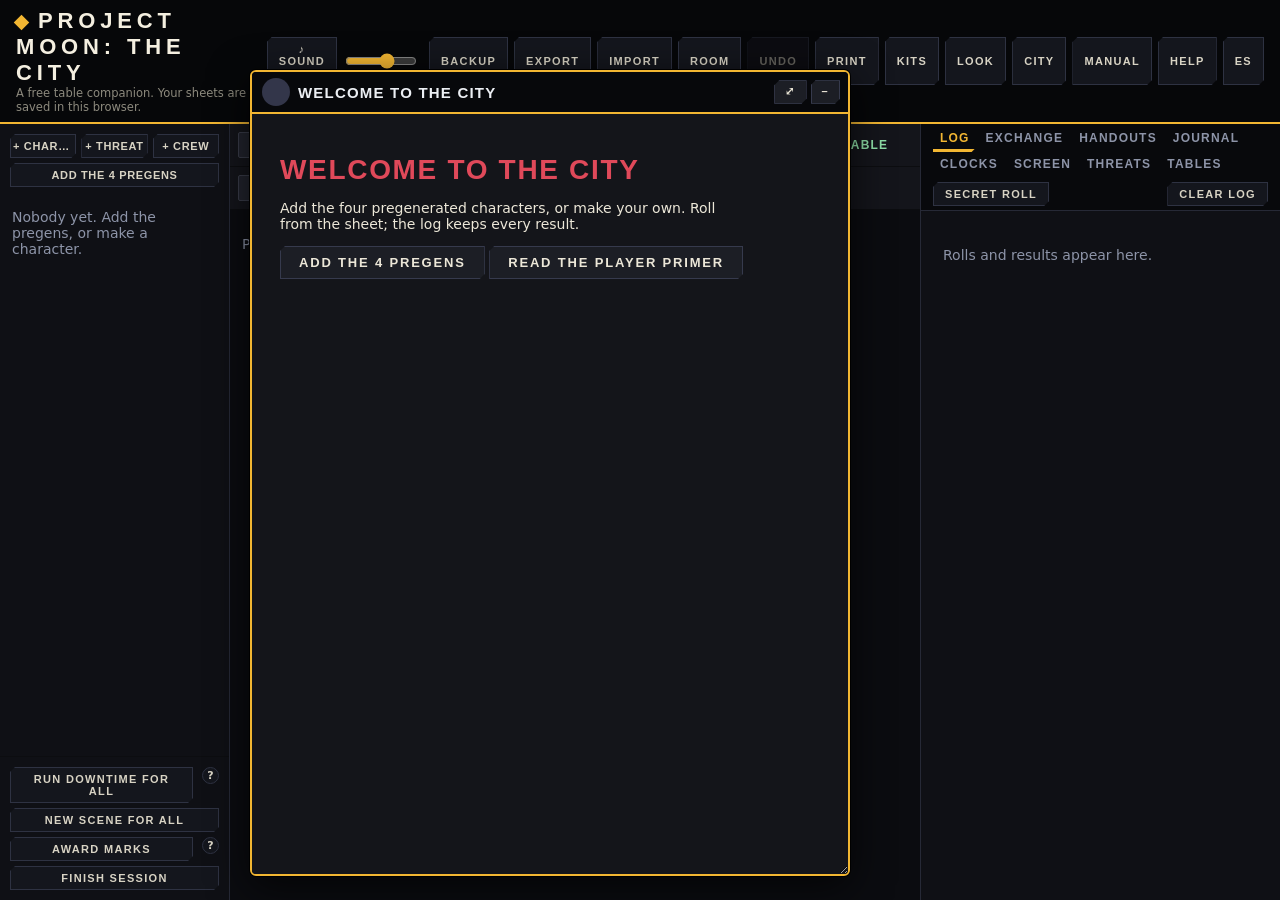
==== commit f64d44fb: "Sanity pass: round ? buttons inside the sheet, header wraps on phones Co-Authored-By: Claude Sonnet " ====
--- a/index.html
+++ b/index.html
@@ -5,7 +5,7 @@
 <meta name="viewport" content="width=device-width, initial-scale=1">
 <meta name="theme-color" content="#14151b">
 <title>Project Moon: The City</title>
-<link rel="stylesheet" href="css/style.css?v=8faefa41ed">
+<link rel="stylesheet" href="css/style.css?v=999c2721d5">
 <link rel="icon" href="data:image/svg+xml,%3Csvg xmlns='http://www.w3.org/2000/svg' viewBox='0 0 32 32'%3E%3Crect width='32' height='32' fill='%2314151b'/%3E%3Ccircle cx='16' cy='16' r='9' fill='none' stroke='%23c9a227' stroke-width='3'/%3E%3C/svg%3E">
 <script>try { if (localStorage.getItem("project-moon-the-city/skin") === "classic") document.documentElement.dataset.skin = "classic"; } catch (e) {}</script>
 </head>
@@ -63,7 +63,8 @@
   "./js/board_es.mjs": "./js/board_es.mjs?v=faa7effb17",
   "./js/boardui.mjs": "./js/boardui.mjs?v=6b1a18a236",
   "./js/city.mjs": "./js/city.mjs?v=d9ed0a0421",
-  "./js/cityplan.mjs": "./js/cityplan.mjs?v=7ebd18dde0",
+  "./js/citycells.mjs": "./js/citycells.mjs?v=8e3da5c62f",
+  "./js/cityplan.mjs": "./js/cityplan.mjs?v=dd2ac10b46",
   "./js/cityui.mjs": "./js/cityui.mjs?v=a433b452b6",
   "./js/clocks.mjs": "./js/clocks.mjs?v=069fd4fc46",
   "./js/clocksui.mjs": "./js/clocksui.mjs?v=c461094118",
--- a/css/style.css
+++ b/css/style.css
@@ -844,3 +844,18 @@
 .city-cell.fallen path { stroke-dasharray: none; }
 .city-cell.dim path { fill: rgba(0, 0, 0, .65); }
 .city-cell.dim { opacity: 1; }
+
+/* the "?" is always a small round button, even inside the sheet's own button and label rules (which are more specific) */
+#main button.man-ref, #log button.man-ref, #side button.man-ref, dialog button.man-ref {
+  width: 17px; height: 17px; min-width: 17px; min-height: 17px; padding: 0; margin-left: 5px; border-radius: 50%; clip-path: none; align-self: flex-start; flex: 0 0 17px;
+  display: inline-flex; align-items: center; justify-content: center; font: 800 11px var(--pm-ui); letter-spacing: 0; text-transform: none; line-height: 1;
+}
+#main label > button.man-ref { align-self: flex-start; }
+
+/* on a phone the header buttons wrap onto more rows instead of running off the screen */
+@media (max-width: 820px) {
+  #top { flex-wrap: wrap; row-gap: 6px; }
+  #top h1 { max-width: none; }
+  .top-actions { flex-wrap: wrap; gap: 4px; width: 100%; }
+  .top-actions .sound { flex: 1 1 100%; }
+}
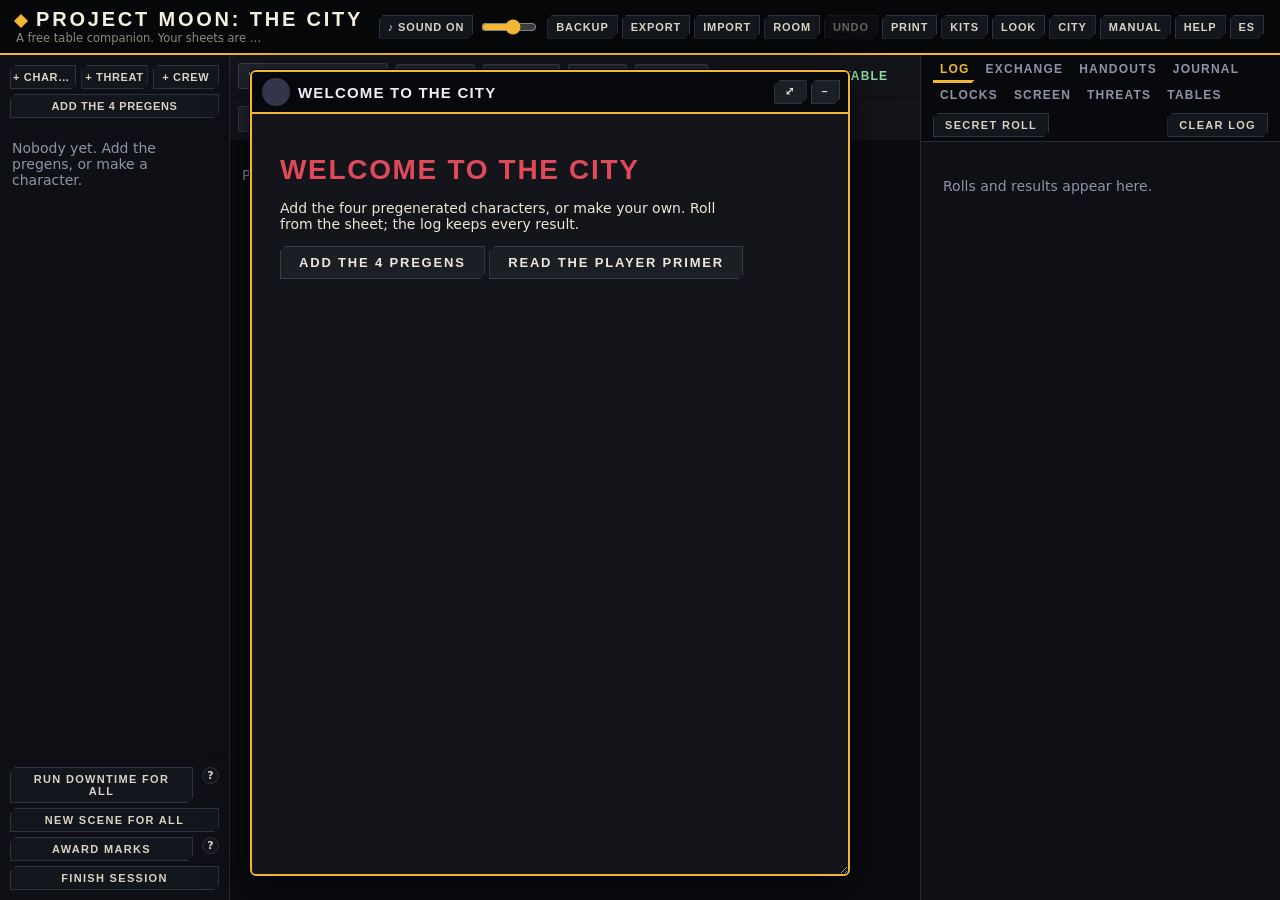
==== commit fad36985: "Header: one line in Spanish and English, shorter Spanish title Co-Authored-By: Claude Sonnet 5.5 <no" ====
--- a/index.html
+++ b/index.html
@@ -5,7 +5,7 @@
 <meta name="viewport" content="width=device-width, initial-scale=1">
 <meta name="theme-color" content="#14151b">
 <title>Project Moon: The City</title>
-<link rel="stylesheet" href="css/style.css?v=999c2721d5">
+<link rel="stylesheet" href="css/style.css?v=94bb99ca9b">
 <link rel="icon" href="data:image/svg+xml,%3Csvg xmlns='http://www.w3.org/2000/svg' viewBox='0 0 32 32'%3E%3Crect width='32' height='32' fill='%2314151b'/%3E%3Ccircle cx='16' cy='16' r='9' fill='none' stroke='%23c9a227' stroke-width='3'/%3E%3C/svg%3E">
 <script>try { if (localStorage.getItem("project-moon-the-city/skin") === "classic") document.documentElement.dataset.skin = "classic"; } catch (e) {}</script>
 </head>
@@ -13,6 +13,7 @@
 <header id="top">
   <div class="brand"><h1 id="t-title">Project Moon: The City</h1><p id="t-sub"></p></div>
   <div id="timer-chip" hidden data-action="timerGo" title="Turn timer"></div>
+  <button type="button" data-action="menu" id="b-menu" class="menu-btn" aria-expanded="false">Menu</button>
   <nav class="top-actions">
     <span class="sound"><button type="button" data-action="sound" id="b-sound">Sound</button><input type="range" id="vol" min="0" max="100" step="5" aria-label="Volume"></span>
     <button type="button" data-action="backups" id="b-backup">Backup</button>
@@ -83,7 +84,7 @@
   "./js/journalui.mjs": "./js/journalui.mjs?v=322873d34b",
   "./js/kit.mjs": "./js/kit.mjs?v=97314b269f",
   "./js/main.mjs": "./js/main.mjs?v=87d8e22f08",
-  "./js/manual_es.mjs": "./js/manual_es.mjs?v=6e9d0aeb98",
+  "./js/manual_es.mjs": "./js/manual_es.mjs?v=da93cf53a2",
   "./js/manualrefs.mjs": "./js/manualrefs.mjs?v=d3bc0d7295",
   "./js/manualui.mjs": "./js/manualui.mjs?v=bd2dc5dd61",
   "./js/maplist.mjs": "./js/maplist.mjs?v=8c56696e4e",
@@ -111,8 +112,8 @@
   "./js/threats.mjs": "./js/threats.mjs?v=083848b4c4",
   "./js/threatui.mjs": "./js/threatui.mjs?v=2a3bab7cd9",
   "./js/timer.mjs": "./js/timer.mjs?v=e5f1eb8450",
-  "./js/ui.mjs": "./js/ui.mjs?v=0639473ccb",
-  "./js/ui_es.mjs": "./js/ui_es.mjs?v=b59119f0c1",
+  "./js/ui.mjs": "./js/ui.mjs?v=21904840b1",
+  "./js/ui_es.mjs": "./js/ui_es.mjs?v=2982f3a59b",
   "./js/undo.mjs": "./js/undo.mjs?v=3b44ee386c",
   "./js/voice.mjs": "./js/voice.mjs?v=84000ecd85",
   "./js/win.mjs": "./js/win.mjs?v=504fda8ebe",
--- a/css/style.css
+++ b/css/style.css
@@ -859,3 +859,30 @@
   .top-actions { flex-wrap: wrap; gap: 4px; width: 100%; }
   .top-actions .sound { flex: 1 1 100%; }
 }
+
+/* phone: one Menu button instead of a wall of header buttons */
+.menu-btn { display: none; }
+@media (max-width: 820px) {
+  #top { flex-wrap: wrap; row-gap: 4px; }
+  #top h1 { flex: 1 1 auto; min-width: 0; }
+  .menu-btn { display: inline-block; cursor: pointer; font: 800 12px var(--pm-head); letter-spacing: .14em; text-transform: uppercase; border: 1px solid var(--pm-gold); background: transparent; color: var(--pm-gold); padding: 6px 12px; }
+  body.menu-open .menu-btn { background: var(--pm-gold); color: #14151a; }
+  .top-actions { display: none; }
+  body.menu-open .top-actions { display: flex; flex-wrap: wrap; gap: 4px; width: 100%; }
+}
+@media (max-width: 820px) { #top .brand { flex: 1 1 0; min-width: 0; } #top h1 { flex: none; max-width: 100%; font-size: 15px; letter-spacing: .12em; } #top { flex-wrap: wrap; align-items: center; } }
+
+/* the header keeps the title on one line; the buttons wrap among themselves when the window is narrow */
+@media (min-width: 821px) {
+  #top .brand { flex: 0 1 auto; min-width: 0; }
+  #top h1 { white-space: nowrap; }
+  #top p { white-space: nowrap; overflow: hidden; text-overflow: ellipsis; max-width: 34ch; }
+  .top-actions { flex-wrap: wrap; justify-content: flex-end; row-gap: 4px; }
+}
+@media (min-width: 821px) {
+  .top-actions { gap: 4px; }
+  .top-actions button { padding: 5px 8px; letter-spacing: .08em; }
+  #vol { width: 56px; }
+  html:not([data-skin="classic"]) #top h1 { letter-spacing: .14em; }
+  #top h1 { font-size: 20px; }
+}
